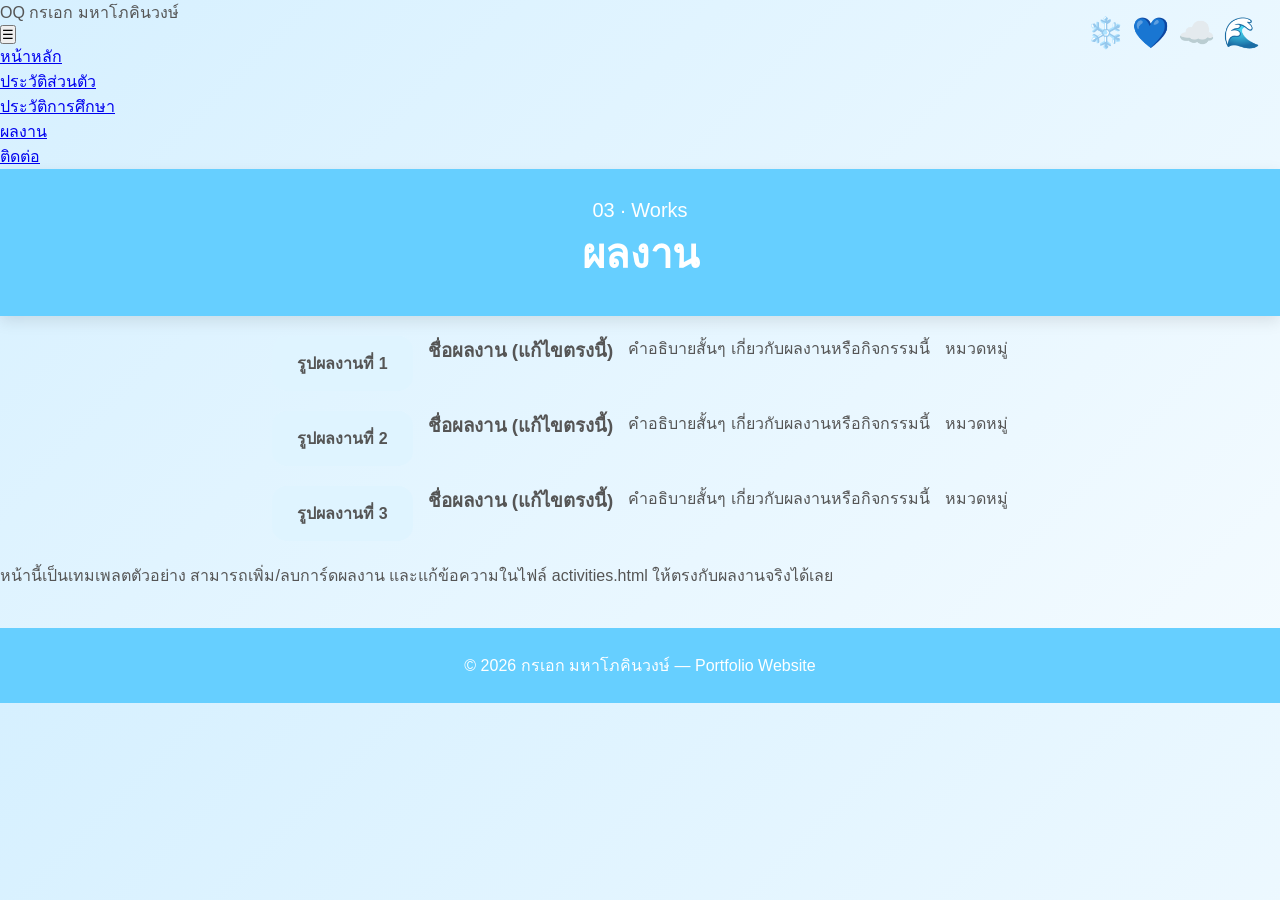
==== activities.html @ e74fbdfb "Update and rename activities to activities.html" ====
<!DOCTYPE html>
<html lang="th">
<head>
<meta charset="UTF-8">
<meta name="viewport" content="width=device-width, initial-scale=1.0">
<title>ผลงาน | กรเอก มหาโภคินวงษ์</title>
<link rel="stylesheet" href="style.css">
</head>
<body>

<nav class="topnav">
  <div class="brand">
    <span class="brand-badge">OQ</span>
    กรเอก มหาโภคินวงษ์
  </div>
  <button class="nav-toggle" aria-label="เปิดเมนู">&#9776;</button>
  <ul class="navlinks">
    <li><a href="index.html">หน้าหลัก</a></li>
    <li><a href="personal.html">ประวัติส่วนตัว</a></li>
    <li><a href="education.html">ประวัติการศึกษา</a></li>
    <li><a href="activities.html" aria-current="page">ผลงาน</a></li>
    <li><a href="contact.html">ติดต่อ</a></li>
  </ul>
</nav>

<main>
  <header class="page-header">
    <span class="eyebrow">03 · Works</span>
    <h1>ผลงาน</h1>
  </header>

  <div class="work-grid">
    <!-- คัดลอกบล็อก .work-card ทั้งก้อนเพื่อเพิ่มผลงานใหม่ -->
    <div class="card work-card">
      <div class="thumb">
        <!-- เปลี่ยนเป็น <img src="images/ชื่อไฟล์.png" alt="..."> เมื่อมีรูปผลงาน -->
        <span>รูปผลงานที่ 1</span>
      </div>
      <h3>ชื่อผลงาน (แก้ไขตรงนี้)</h3>
      <p>คำอธิบายสั้นๆ เกี่ยวกับผลงานหรือกิจกรรมนี้</p>
      <span class="tag">หมวดหมู่</span>
    </div>

    <div class="card work-card">
      <div class="thumb">
        <span>รูปผลงานที่ 2</span>
      </div>
      <h3>ชื่อผลงาน (แก้ไขตรงนี้)</h3>
      <p>คำอธิบายสั้นๆ เกี่ยวกับผลงานหรือกิจกรรมนี้</p>
      <span class="tag">หมวดหมู่</span>
    </div>

    <div class="card work-card">
      <div class="thumb">
        <span>รูปผลงานที่ 3</span>
      </div>
      <h3>ชื่อผลงาน (แก้ไขตรงนี้)</h3>
      <p>คำอธิบายสั้นๆ เกี่ยวกับผลงานหรือกิจกรรมนี้</p>
      <span class="tag">หมวดหมู่</span>
    </div>
  </div>

  <div class="note" style="margin-top:22px;">
    หน้านี้เป็นเทมเพลตตัวอย่าง สามารถเพิ่ม/ลบการ์ดผลงาน และแก้ข้อความในไฟล์ activities.html ให้ตรงกับผลงานจริงได้เลย
  </div>
</main>

<footer>&copy; 2026 กรเอก มหาโภคินวงษ์ — Portfolio Website</footer>

<script src="script.js"></script>
</body>
</html>
---- style.css ----
*{

    margin:0;

    padding:0;

    box-sizing:border-box;

}



body{

    font-family:'Poppins',sans-serif;

    background:linear-gradient(135deg,#d6f0ff,#f4fbff);

    color:#555;

}



/* Header */

header{

    background:#66cfff;

    padding:30px;

    text-align:center;

    color:white;

    font-size:20px;

    box-shadow:0 5px 15px rgba(0,0,0,.1);

}



/* Sections */

section{

    width:90%;

    max-width:900px;

    margin:30px auto;

    background:white;

    padding:30px;

    border-radius:25px;

    box-shadow:0 10px 20px rgba(0,0,0,.08);

    transition:.4s;

}



section:hover{

    transform:translateY(-5px);

}



/* Profile */

.profile{

    text-align:center;

}



.profile img{

    width:180px;

    height:180px;

    border-radius:50%;

    object-fit:cover;

    border:6px solid #66cfff;

    box-shadow:0 10px 20px rgba(102,207,255,.5);

    margin-bottom:20px;

}



h2{

    color:#0099ff;

    margin-bottom:15px;

}



.card{

    display:flex;

    flex-wrap:wrap;

    justify-content:center;

    gap:15px;

    margin-top:20px;

}



.card div{

    background:#dff4ff;

    padding:15px 25px;

    border-radius:15px;

    transition:.3s;

    font-weight:bold;

}



.card div:hover{

    background:#66cfff;

    color:white;

    transform:scale(1.08);

}



footer{

    margin-top:40px;

    padding:25px;

    text-align:center;

    background:#66cfff;

    color:white;

}



/* ดอกไม้ลอย */

body::before{

    content:"❄️ 💙 ☁️ 🌊";

    font-size:30px;

    position:fixed;

    top:15px;

    right:20px;

    animation:float 5s infinite alternate;

}



@keyframes float{

    from{

        transform:translateY(0);

    }

    to{

        transform:translateY(20px);

    }

}



/* Responsive */

@media(max-width:700px){

    .card{

        flex-direction:column;

    }

}
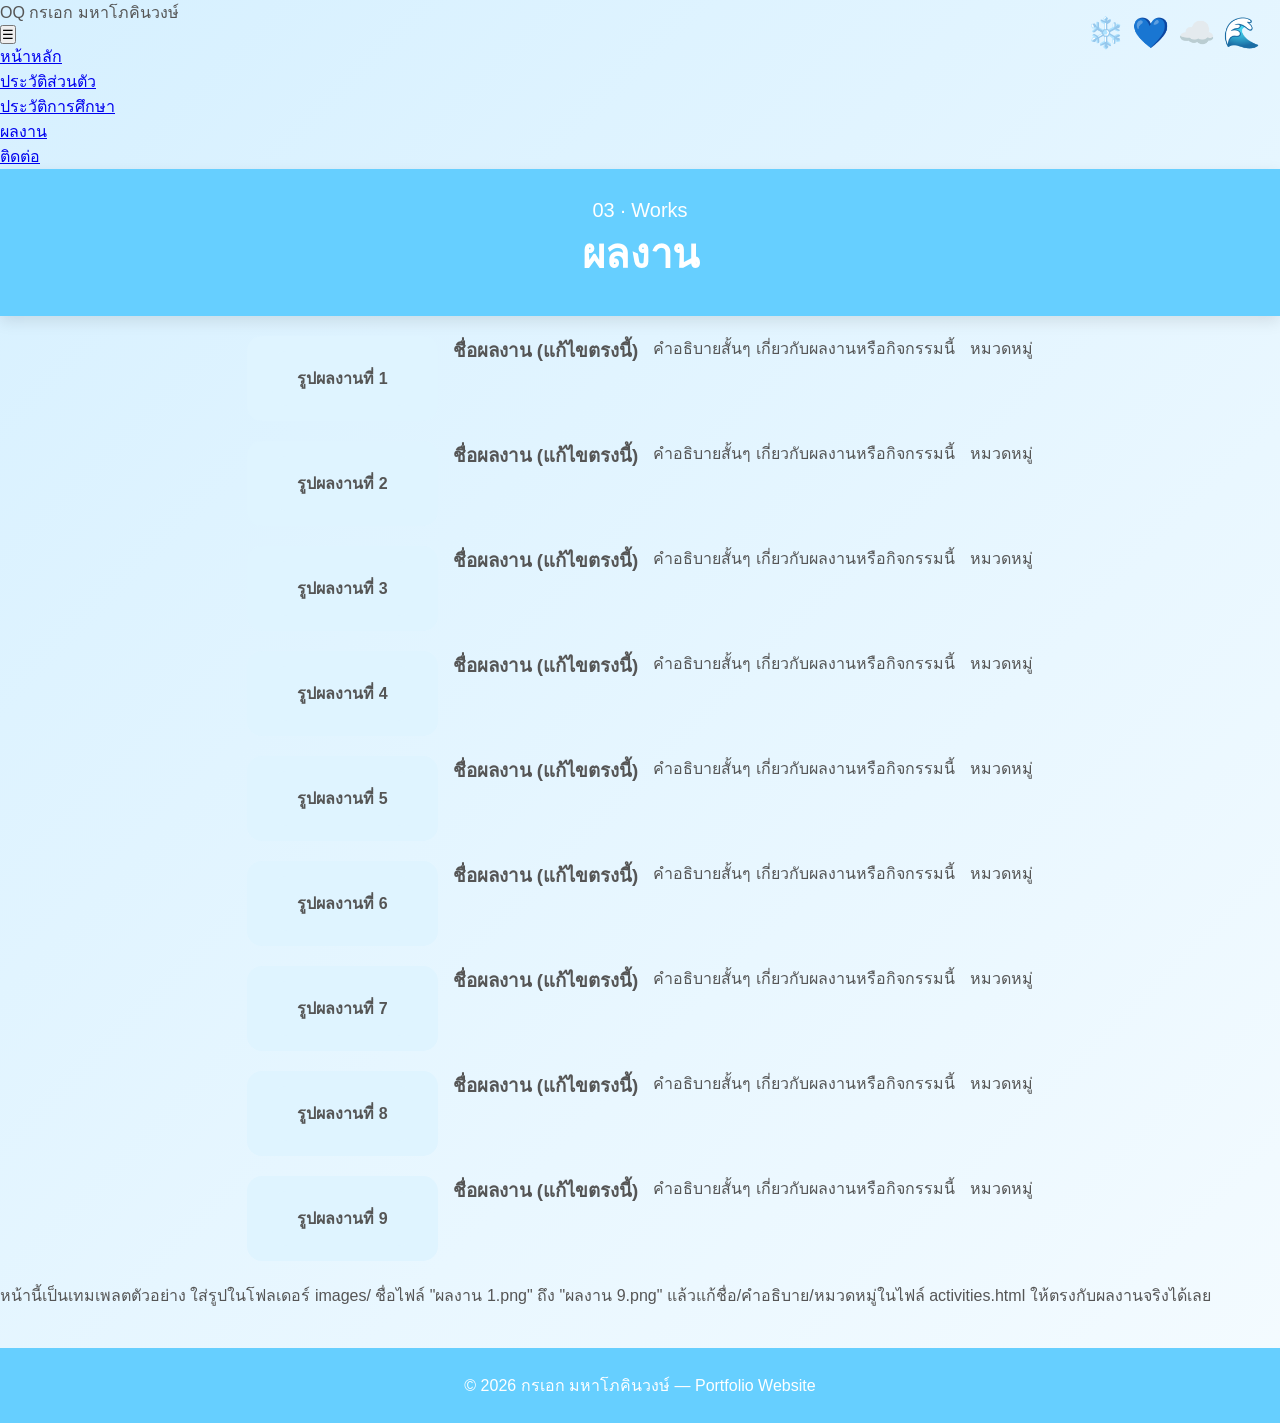
==== commit 7a2967e4: "Update activities.html" ====
--- a/activities.html
+++ b/activities.html
@@ -30,38 +30,120 @@
   </header>
 
   <div class="work-grid">
+    <!-- แต่ละการ์ดใช้รูป images/ผลงาน 1.png ถึง images/ผลงาน 9.png -->
     <!-- คัดลอกบล็อก .work-card ทั้งก้อนเพื่อเพิ่มผลงานใหม่ -->
+
     <div class="card work-card">
-      <div class="thumb">
-        <!-- เปลี่ยนเป็น <img src="images/ชื่อไฟล์.png" alt="..."> เมื่อมีรูปผลงาน -->
-        <span>รูปผลงานที่ 1</span>
+      <div class="porthole">
+        <div class="porthole-inner">
+          <img src="images/ผลงาน 1.png" alt="ผลงานที่ 1" onerror="this.style.display='none'; this.nextElementSibling.style.display='flex';">
+          <span style="display:none; align-items:center; justify-content:center; height:100%;">รูปผลงานที่ 1</span>
+        </div>
       </div>
       <h3>ชื่อผลงาน (แก้ไขตรงนี้)</h3>
-      <p>คำอธิบายสั้นๆ เกี่ยวกับผลงานหรือกิจกรรมนี้</p>
+      <p>คําอธิบายสั้นๆ เกี่ยวกับผลงานหรือกิจกรรมนี้</p>
       <span class="tag">หมวดหมู่</span>
     </div>
 
     <div class="card work-card">
-      <div class="thumb">
-        <span>รูปผลงานที่ 2</span>
+      <div class="porthole">
+        <div class="porthole-inner">
+          <img src="images/ผลงาน 2.png" alt="ผลงานที่ 2" onerror="this.style.display='none'; this.nextElementSibling.style.display='flex';">
+          <span style="display:none; align-items:center; justify-content:center; height:100%;">รูปผลงานที่ 2</span>
+        </div>
       </div>
       <h3>ชื่อผลงาน (แก้ไขตรงนี้)</h3>
-      <p>คำอธิบายสั้นๆ เกี่ยวกับผลงานหรือกิจกรรมนี้</p>
+      <p>คําอธิบายสั้นๆ เกี่ยวกับผลงานหรือกิจกรรมนี้</p>
       <span class="tag">หมวดหมู่</span>
     </div>
 
     <div class="card work-card">
-      <div class="thumb">
-        <span>รูปผลงานที่ 3</span>
+      <div class="porthole">
+        <div class="porthole-inner">
+          <img src="images/ผลงาน 3.png" alt="ผลงานที่ 3" onerror="this.style.display='none'; this.nextElementSibling.style.display='flex';">
+          <span style="display:none; align-items:center; justify-content:center; height:100%;">รูปผลงานที่ 3</span>
+        </div>
       </div>
       <h3>ชื่อผลงาน (แก้ไขตรงนี้)</h3>
-      <p>คำอธิบายสั้นๆ เกี่ยวกับผลงานหรือกิจกรรมนี้</p>
+      <p>คําอธิบายสั้นๆ เกี่ยวกับผลงานหรือกิจกรรมนี้</p>
+      <span class="tag">หมวดหมู่</span>
+    </div>
+
+    <div class="card work-card">
+      <div class="porthole">
+        <div class="porthole-inner">
+          <img src="images/ผลงาน 4.png" alt="ผลงานที่ 4" onerror="this.style.display='none'; this.nextElementSibling.style.display='flex';">
+          <span style="display:none; align-items:center; justify-content:center; height:100%;">รูปผลงานที่ 4</span>
+        </div>
+      </div>
+      <h3>ชื่อผลงาน (แก้ไขตรงนี้)</h3>
+      <p>คําอธิบายสั้นๆ เกี่ยวกับผลงานหรือกิจกรรมนี้</p>
+      <span class="tag">หมวดหมู่</span>
+    </div>
+
+    <div class="card work-card">
+      <div class="porthole">
+        <div class="porthole-inner">
+          <img src="images/ผลงาน 5.png" alt="ผลงานที่ 5" onerror="this.style.display='none'; this.nextElementSibling.style.display='flex';">
+          <span style="display:none; align-items:center; justify-content:center; height:100%;">รูปผลงานที่ 5</span>
+        </div>
+      </div>
+      <h3>ชื่อผลงาน (แก้ไขตรงนี้)</h3>
+      <p>คําอธิบายสั้นๆ เกี่ยวกับผลงานหรือกิจกรรมนี้</p>
+      <span class="tag">หมวดหมู่</span>
+    </div>
+
+    <div class="card work-card">
+      <div class="porthole">
+        <div class="porthole-inner">
+          <img src="images/ผลงาน 6.png" alt="ผลงานที่ 6" onerror="this.style.display='none'; this.nextElementSibling.style.display='flex';">
+          <span style="display:none; align-items:center; justify-content:center; height:100%;">รูปผลงานที่ 6</span>
+        </div>
+      </div>
+      <h3>ชื่อผลงาน (แก้ไขตรงนี้)</h3>
+      <p>คําอธิบายสั้นๆ เกี่ยวกับผลงานหรือกิจกรรมนี้</p>
+      <span class="tag">หมวดหมู่</span>
+    </div>
+
+    <div class="card work-card">
+      <div class="porthole">
+        <div class="porthole-inner">
+          <img src="images/ผลงาน 7.png" alt="ผลงานที่ 7" onerror="this.style.display='none'; this.nextElementSibling.style.display='flex';">
+          <span style="display:none; align-items:center; justify-content:center; height:100%;">รูปผลงานที่ 7</span>
+        </div>
+      </div>
+      <h3>ชื่อผลงาน (แก้ไขตรงนี้)</h3>
+      <p>คําอธิบายสั้นๆ เกี่ยวกับผลงานหรือกิจกรรมนี้</p>
+      <span class="tag">หมวดหมู่</span>
+    </div>
+
+    <div class="card work-card">
+      <div class="porthole">
+        <div class="porthole-inner">
+          <img src="images/ผลงาน 8.png" alt="ผลงานที่ 8" onerror="this.style.display='none'; this.nextElementSibling.style.display='flex';">
+          <span style="display:none; align-items:center; justify-content:center; height:100%;">รูปผลงานที่ 8</span>
+        </div>
+      </div>
+      <h3>ชื่อผลงาน (แก้ไขตรงนี้)</h3>
+      <p>คําอธิบายสั้นๆ เกี่ยวกับผลงานหรือกิจกรรมนี้</p>
+      <span class="tag">หมวดหมู่</span>
+    </div>
+
+    <div class="card work-card">
+      <div class="porthole">
+        <div class="porthole-inner">
+          <img src="images/ผลงาน 9.png" alt="ผลงานที่ 9" onerror="this.style.display='none'; this.nextElementSibling.style.display='flex';">
+          <span style="display:none; align-items:center; justify-content:center; height:100%;">รูปผลงานที่ 9</span>
+        </div>
+      </div>
+      <h3>ชื่อผลงาน (แก้ไขตรงนี้)</h3>
+      <p>คําอธิบายสั้นๆ เกี่ยวกับผลงานหรือกิจกรรมนี้</p>
       <span class="tag">หมวดหมู่</span>
     </div>
   </div>
 
   <div class="note" style="margin-top:22px;">
-    หน้านี้เป็นเทมเพลตตัวอย่าง สามารถเพิ่ม/ลบการ์ดผลงาน และแก้ข้อความในไฟล์ activities.html ให้ตรงกับผลงานจริงได้เลย
+    หน้านี้เป็นเทมเพลตตัวอย่าง ใส่รูปในโฟลเดอร์ images/ ชื่อไฟล์ "ผลงาน 1.png" ถึง "ผลงาน 9.png" แล้วแก้ชื่อ/คําอธิบาย/หมวดหมู่ในไฟล์ activities.html ให้ตรงกับผลงานจริงได้เลย
   </div>
 </main>
 
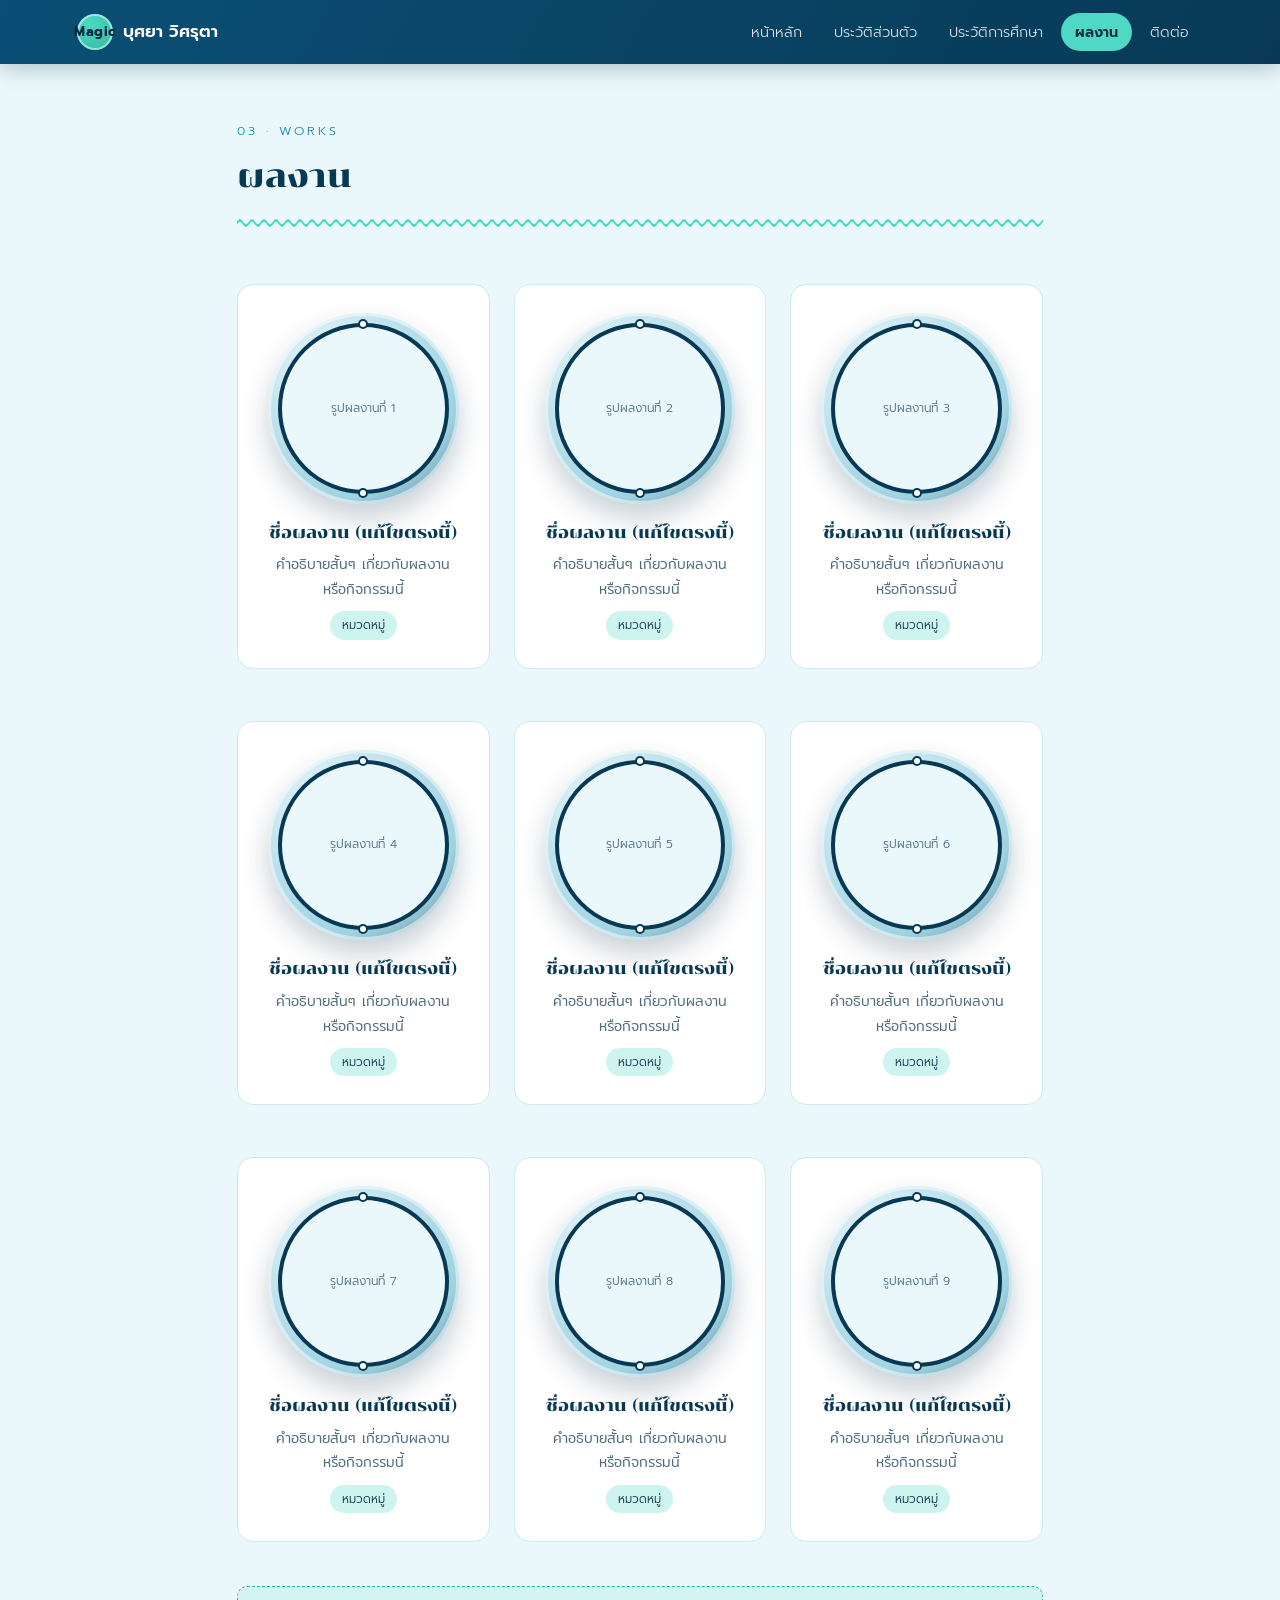
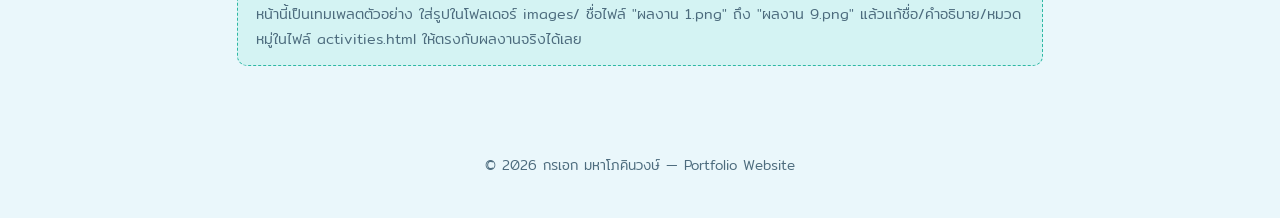
==== commit f09a9c60: "Update activities.html" ====
--- a/activities.html
+++ b/activities.html
@@ -3,15 +3,15 @@
 <head>
 <meta charset="UTF-8">
 <meta name="viewport" content="width=device-width, initial-scale=1.0">
-<title>ผลงาน | กรเอก มหาโภคินวงษ์</title>
+<title>ผลงาน | บุศยา วิศรุตา</title>
 <link rel="stylesheet" href="style.css">
 </head>
 <body>
 
 <nav class="topnav">
   <div class="brand">
-    <span class="brand-badge">OQ</span>
-    กรเอก มหาโภคินวงษ์
+    <span class="brand-badge">Magic</span>
+    บุศยา วิศรุตา
   </div>
   <button class="nav-toggle" aria-label="เปิดเมนู">&#9776;</button>
   <ul class="navlinks">
--- a/style.css
+++ b/style.css
@@ -1,225 +1,596 @@
-*{
-
-    margin:0;
-
-    padding:0;
-
-    box-sizing:border-box;
-
-}
-
-
-
-body{
-
-    font-family:'Poppins',sans-serif;
-
-    background:linear-gradient(135deg,#d6f0ff,#f4fbff);
-
-    color:#555;
-
-}
-
-
-
-/* Header */
-
-header{
-
-    background:#66cfff;
-
-    padding:30px;
-
-    text-align:center;
-
-    color:white;
-
-    font-size:20px;
-
-    box-shadow:0 5px 15px rgba(0,0,0,.1);
-
-}
-
-
-
-/* Sections */
-
-section{
-
-    width:90%;
-
-    max-width:900px;
-
-    margin:30px auto;
-
-    background:white;
-
-    padding:30px;
-
-    border-radius:25px;
-
-    box-shadow:0 10px 20px rgba(0,0,0,.08);
-
-    transition:.4s;
-
-}
-
-
-
-section:hover{
-
-    transform:translateY(-5px);
-
-}
-
-
-
-/* Profile */
-
-.profile{
-
-    text-align:center;
-
-}
-
-
-
-.profile img{
-
-    width:180px;
-
-    height:180px;
-
-    border-radius:50%;
-
-    object-fit:cover;
-
-    border:6px solid #66cfff;
-
-    box-shadow:0 10px 20px rgba(102,207,255,.5);
-
-    margin-bottom:20px;
-
-}
-
-
-
-h2{
-
-    color:#0099ff;
-
-    margin-bottom:15px;
-
-}
-
-
-
-.card{
-
-    display:flex;
-
-    flex-wrap:wrap;
-
-    justify-content:center;
-
-    gap:15px;
-
-    margin-top:20px;
-
-}
-
-
-
-.card div{
-
-    background:#dff4ff;
-
-    padding:15px 25px;
-
-    border-radius:15px;
-
-    transition:.3s;
-
-    font-weight:bold;
-
-}
-
-
-
-.card div:hover{
-
-    background:#66cfff;
-
-    color:white;
-
-    transform:scale(1.08);
-
-}
-
-
-
-footer{
-
-    margin-top:40px;
-
-    padding:25px;
-
-    text-align:center;
-
-    background:#66cfff;
-
-    color:white;
-
-}
-
-
-
-/* ดอกไม้ลอย */
-
-body::before{
-
-    content:"❄️ 💙 ☁️ 🌊";
-
-    font-size:30px;
-
-    position:fixed;
-
-    top:15px;
-
-    right:20px;
-
-    animation:float 5s infinite alternate;
-
-}
-
-
-
-@keyframes float{
-
-    from{
-
-        transform:translateY(0);
-
-    }
-
-    to{
-
-        transform:translateY(20px);
-
-    }
-
-}
-
-
-
-/* Responsive */
-
-@media(max-width:700px){
-
-    .card{
-
-        flex-direction:column;
-
-    }
-
-}
+@import url('https://fonts.googleapis.com/css2?family=Chonburi&family=Mitr:wght@300;400;500;600&family=Prompt:wght@400;500;600;700&display=swap');
+
+:root {
+  --abyss: #052A43;
+  --ocean: #0B4F76;
+  --ocean-dark: #073955;
+  --wave: #1C86B0;
+  --turquoise: #4FD8C4;
+  --turquoise-dark: #2FB8A4;
+  --foam: #EAF7FB;
+  --card: #FFFFFF;
+  --ink: #0B2436;
+  --ink-soft: #4C6B7D;
+  --line: #CFE9F1;
+  --radius: 16px;
+}
+
+* { box-sizing: border-box; }
+
+html { scroll-behavior: smooth; }
+
+body {
+  margin: 0;
+  background: var(--foam);
+  color: var(--ink);
+  font-family: 'Mitr', sans-serif;
+  font-weight: 300;
+  line-height: 1.75;
+  overflow-x: hidden;
+}
+
+h1, h2, h3, .display {
+  font-family: 'Chonburi', 'Mitr', sans-serif;
+  font-weight: 400;
+  color: var(--ocean-dark);
+  margin: 0;
+}
+
+a { color: inherit; text-decoration: none; }
+
+/* ---------- Top nav ---------- */
+.topnav {
+  position: sticky;
+  top: 0;
+  z-index: 50;
+  display: flex;
+  align-items: center;
+  justify-content: space-between;
+  padding: 14px 6vw;
+  background: linear-gradient(120deg, var(--ocean), var(--ocean-dark));
+  color: #fff;
+  box-shadow: 0 4px 20px rgba(5,42,67,0.25);
+}
+
+.brand {
+  display: flex;
+  align-items: center;
+  gap: 10px;
+  font-family: 'Prompt', sans-serif;
+  font-weight: 600;
+  font-size: 1.05rem;
+  color: #fff;
+}
+
+.brand-badge {
+  width: 36px;
+  height: 36px;
+  border-radius: 50%;
+  background: radial-gradient(circle at 35% 30%, var(--turquoise), var(--turquoise-dark));
+  color: var(--abyss);
+  display: flex;
+  align-items: center;
+  justify-content: center;
+  font-weight: 700;
+  font-size: 0.82rem;
+  letter-spacing: 0.5px;
+  box-shadow: inset 0 0 0 2px rgba(255,255,255,0.5);
+  animation: bob 4s ease-in-out infinite;
+}
+
+.navlinks {
+  display: flex;
+  gap: 4px;
+  list-style: none;
+  margin: 0;
+  padding: 0;
+  font-family: 'Prompt', sans-serif;
+}
+
+.navlinks a {
+  position: relative;
+  padding: 8px 14px;
+  border-radius: 999px;
+  font-size: 0.9rem;
+  color: rgba(255,255,255,0.85);
+  transition: background 0.25s, color 0.25s;
+  white-space: nowrap;
+}
+
+.navlinks a:hover {
+  background: rgba(255,255,255,0.12);
+  color: #fff;
+}
+
+.navlinks a[aria-current="page"] {
+  background: var(--turquoise);
+  color: var(--abyss);
+  font-weight: 600;
+}
+
+.nav-toggle {
+  display: none;
+  background: none;
+  border: none;
+  color: #fff;
+  font-size: 1.5rem;
+  cursor: pointer;
+}
+
+@media (max-width: 720px) {
+  .nav-toggle { display: block; }
+  .navlinks {
+    position: absolute;
+    top: 100%;
+    left: 0;
+    right: 0;
+    flex-direction: column;
+    background: var(--ocean-dark);
+    padding: 10px 6vw 16px;
+    display: none;
+    gap: 2px;
+  }
+  .navlinks.open { display: flex; }
+  .navlinks a { padding: 12px 14px; border-radius: 8px; }
+}
+
+/* ---------- Page shell ---------- */
+main {
+  max-width: 960px;
+  margin: 0 auto;
+  padding: 56px 6vw 80px;
+  position: relative;
+}
+
+.page-header {
+  margin-bottom: 40px;
+  padding-bottom: 16px;
+  position: relative;
+}
+
+.page-header::after {
+  content: '';
+  display: block;
+  margin-top: 14px;
+  height: 10px;
+  background-image: url("data:image/svg+xml,%3Csvg xmlns='http://www.w3.org/2000/svg' viewBox='0 0 200 10' preserveAspectRatio='none'%3E%3Cpath d='M0,5 Q10,0 20,5 T40,5 T60,5 T80,5 T100,5 T120,5 T140,5 T160,5 T180,5 T200,5' fill='none' stroke='%234FD8C4' stroke-width='3'/%3E%3C/svg%3E");
+  background-repeat: repeat-x;
+  background-size: 60px 10px;
+}
+
+.eyebrow {
+  font-family: 'Prompt', sans-serif;
+  font-size: 0.78rem;
+  letter-spacing: 3px;
+  color: var(--wave);
+  text-transform: uppercase;
+  margin-bottom: 6px;
+  display: block;
+}
+
+.page-header h1 { font-size: 2rem; }
+
+/* ---------- Hero (index page) ---------- */
+.hero {
+  position: relative;
+  display: grid;
+  grid-template-columns: 1.1fr 0.9fr;
+  gap: 40px;
+  align-items: center;
+  padding: 72px 0 90px;
+  overflow: hidden;
+}
+
+@media (max-width: 780px) {
+  .hero { grid-template-columns: 1fr; padding-top: 40px; text-align: center; }
+  .hero-cta { justify-content: center; }
+  .id-card { margin: 0 auto; }
+}
+
+.hero h1 {
+  font-size: clamp(2rem, 5vw, 3.1rem);
+  line-height: 1.3;
+}
+
+.hero .accent { color: var(--turquoise-dark); }
+
+.hero p.lede {
+  color: var(--ink-soft);
+  font-size: 1.05rem;
+  margin-top: 18px;
+  max-width: 46ch;
+}
+
+.hero-cta {
+  margin-top: 30px;
+  display: flex;
+  gap: 12px;
+  flex-wrap: wrap;
+}
+
+.btn {
+  font-family: 'Prompt', sans-serif;
+  font-size: 0.92rem;
+  font-weight: 500;
+  padding: 12px 24px;
+  border-radius: 999px;
+  border: 2px solid var(--ocean);
+  transition: transform 0.2s, background 0.2s, color 0.2s, box-shadow 0.2s;
+  display: inline-block;
+}
+
+.btn-solid { background: var(--ocean); color: #fff; }
+.btn-solid:hover { background: var(--ocean-dark); transform: translateY(-3px); box-shadow: 0 10px 22px rgba(11,79,118,0.3); }
+.btn-ghost { color: var(--ocean); }
+.btn-ghost:hover { background: var(--ocean); color: #fff; transform: translateY(-3px); }
+
+/* Rising bubbles behind hero */
+.bubbles {
+  position: absolute;
+  inset: 0;
+  pointer-events: none;
+  z-index: 0;
+}
+
+.bubble {
+  position: absolute;
+  bottom: -40px;
+  border-radius: 50%;
+  background: radial-gradient(circle at 30% 30%, rgba(255,255,255,0.9), rgba(79,216,196,0.15));
+  border: 1px solid rgba(79,216,196,0.4);
+  animation: rise 12s linear infinite;
+}
+.bubble:nth-child(1) { width: 18px; height: 18px; left: 6%; animation-delay: 0s; }
+.bubble:nth-child(2) { width: 10px; height: 10px; left: 18%; animation-delay: 2.5s; }
+.bubble:nth-child(3) { width: 26px; height: 26px; left: 32%; animation-delay: 5s; }
+.bubble:nth-child(4) { width: 14px; height: 14px; left: 48%; animation-delay: 1.2s; }
+.bubble:nth-child(5) { width: 20px; height: 20px; left: 64%; animation-delay: 4s; }
+.bubble:nth-child(6) { width: 12px; height: 12px; left: 78%; animation-delay: 6.5s; }
+.bubble:nth-child(7) { width: 22px; height: 22px; left: 90%; animation-delay: 3s; }
+
+@keyframes rise {
+  0%   { transform: translateY(0) translateX(0); opacity: 0; }
+  10%  { opacity: 0.9; }
+  100% { transform: translateY(-480px) translateX(12px); opacity: 0; }
+}
+
+/* Wave band divider used across the page */
+.wave-band {
+  position: relative;
+  height: 46px;
+  margin: 6px 0;
+  background-image: url("data:image/svg+xml,%3Csvg xmlns='http://www.w3.org/2000/svg' viewBox='0 0 1200 120' preserveAspectRatio='none'%3E%3Cpath d='M0,40 C300,100 900,0 1200,55 L1200,120 L0,120 Z' fill='%23BEE9F2'/%3E%3C/svg%3E");
+  background-repeat: repeat-x;
+  background-size: 1200px 46px;
+  animation: drift 22s linear infinite;
+  opacity: 0.7;
+}
+
+@keyframes drift {
+  from { background-position-x: 0; }
+  to   { background-position-x: -1200px; }
+}
+
+/* ---------- Student ID / porthole card ---------- */
+.id-card {
+  position: relative;
+  z-index: 1;
+  width: 240px;
+  height: 240px;
+  border-radius: 50%;
+  padding: 12px;
+  background: conic-gradient(from 180deg, #d8f1f7, #ffffff, #d8f1f7, #ffffff, #d8f1f7);
+  box-shadow: 0 22px 50px rgba(5,42,67,0.28), inset 0 0 0 2px rgba(255,255,255,0.6);
+  animation: bob 6s ease-in-out infinite;
+}
+
+.id-card-inner {
+  width: 100%;
+  height: 100%;
+  border-radius: 50%;
+  overflow: hidden;
+  border: 4px solid var(--ocean);
+  background: var(--foam);
+  display: flex;
+  align-items: center;
+  justify-content: center;
+  position: relative;
+}
+
+.id-card-inner img {
+  width: 100%;
+  height: 100%;
+  object-fit: cover;
+}
+
+.id-card-inner span {
+  font-family: 'Prompt', sans-serif;
+  color: var(--ink-soft);
+  font-size: 0.8rem;
+  text-align: center;
+  padding: 0 20px;
+}
+
+.id-ribbon {
+  position: absolute;
+  bottom: -12px;
+  left: 50%;
+  transform: translateX(-50%);
+  background: var(--turquoise);
+  color: var(--abyss);
+  font-family: 'Prompt', sans-serif;
+  font-weight: 600;
+  font-size: 0.68rem;
+  letter-spacing: 1px;
+  padding: 5px 16px;
+  border-radius: 999px;
+  box-shadow: 0 6px 14px rgba(5,42,67,0.2);
+  white-space: nowrap;
+}
+
+@keyframes bob {
+  0%, 100% { transform: translateY(0) rotate(-1.5deg); }
+  50%      { transform: translateY(-14px) rotate(1.5deg); }
+}
+
+/* ---------- Waypoint cards on index ---------- */
+.grid-links {
+  display: grid;
+  grid-template-columns: repeat(auto-fit, minmax(190px, 1fr));
+  gap: 18px;
+  margin-top: 26px;
+  position: relative;
+  z-index: 1;
+}
+
+.link-card {
+  background: var(--card);
+  border: 1px solid var(--line);
+  border-radius: var(--radius);
+  padding: 22px;
+  transition: transform 0.25s, box-shadow 0.25s, border-color 0.25s;
+}
+
+.link-card:hover {
+  transform: translateY(-6px);
+  box-shadow: 0 16px 34px rgba(11,79,118,0.18);
+  border-color: var(--turquoise);
+}
+
+.link-card .num {
+  font-family: 'Prompt', sans-serif;
+  color: var(--turquoise-dark);
+  font-weight: 700;
+  font-size: 0.82rem;
+  letter-spacing: 1px;
+}
+
+.link-card h3 { margin-top: 8px; font-size: 1.1rem; }
+.link-card p { color: var(--ink-soft); font-size: 0.88rem; margin: 8px 0 0; }
+
+/* ---------- Content sections ---------- */
+.card {
+  background: var(--card);
+  border: 1px solid var(--line);
+  border-radius: var(--radius);
+  padding: 28px 30px;
+  margin-bottom: 22px;
+  position: relative;
+}
+
+.profile-block {
+  display: flex;
+  gap: 26px;
+  align-items: flex-start;
+  flex-wrap: wrap;
+}
+
+.profile-photo {
+  width: 160px;
+  height: 200px;
+  border-radius: 10px;
+  border: 3px solid var(--turquoise);
+  object-fit: cover;
+  background: var(--foam);
+  flex-shrink: 0;
+}
+
+dl.info-list {
+  display: grid;
+  grid-template-columns: max-content 1fr;
+  gap: 10px 20px;
+  margin: 0;
+  font-family: 'Mitr', sans-serif;
+}
+dl.info-list dt {
+  font-family: 'Prompt', sans-serif;
+  color: var(--ink-soft);
+  font-size: 0.86rem;
+}
+dl.info-list dd {
+  margin: 0;
+  font-weight: 500;
+}
+
+/* ---------- Timeline (education) — a rope with buoy markers ---------- */
+.timeline {
+  list-style: none;
+  margin: 0;
+  padding: 0;
+  border-left: 3px dashed var(--wave);
+}
+
+.timeline li {
+  position: relative;
+  padding: 4px 0 30px 30px;
+  opacity: 0;
+  transform: translateX(-14px);
+  transition: opacity 0.6s ease, transform 0.6s ease;
+}
+
+.timeline li.is-visible { opacity: 1; transform: translateX(0); }
+
+.timeline li::before {
+  content: '';
+  position: absolute;
+  left: -12px;
+  top: 6px;
+  width: 18px;
+  height: 18px;
+  border-radius: 50%;
+  background: var(--turquoise);
+  border: 3px solid var(--ocean);
+  box-shadow: 0 0 0 4px var(--foam);
+}
+
+.timeline .year {
+  font-family: 'Prompt', sans-serif;
+  color: var(--wave);
+  font-weight: 600;
+  font-size: 0.84rem;
+  display: block;
+}
+
+.timeline h3 { margin-top: 4px; font-size: 1.08rem; }
+.timeline p { color: var(--ink-soft); margin: 6px 0 0; font-size: 0.94rem; }
+
+/* ---------- Works / activities — porthole grid ---------- */
+.work-grid {
+  display: grid;
+  grid-template-columns: repeat(auto-fit, minmax(220px, 1fr));
+  gap: 30px 24px;
+}
+
+.work-card {
+  text-align: center;
+  opacity: 0;
+  transform: translateY(18px);
+  transition: opacity 0.6s ease, transform 0.6s ease;
+}
+
+.work-card.is-visible { opacity: 1; transform: translateY(0); }
+
+.porthole {
+  width: 100%;
+  aspect-ratio: 1 / 1;
+  max-width: 210px;
+  margin: 0 auto 14px;
+  border-radius: 50%;
+  background: radial-gradient(circle at 32% 28%, #eaf7fb, #9fd3e2 70%, #4C6B7D 100%);
+  padding: 10px;
+  box-shadow: 0 14px 28px rgba(5,42,67,0.22), inset 0 0 0 3px rgba(255,255,255,0.5);
+  position: relative;
+  transition: transform 0.3s;
+}
+
+.work-card:hover .porthole { transform: rotate(-3deg) scale(1.03); }
+
+.porthole-inner {
+  width: 100%;
+  height: 100%;
+  border-radius: 50%;
+  overflow: hidden;
+  border: 4px solid var(--ocean-dark);
+  background: var(--foam);
+  display: flex;
+  align-items: center;
+  justify-content: center;
+}
+
+.porthole-inner img { width: 100%; height: 100%; object-fit: cover; }
+
+.porthole-inner span {
+  font-family: 'Prompt', sans-serif;
+  color: var(--ink-soft);
+  font-size: 0.75rem;
+}
+
+/* rivets around the porthole rim */
+.porthole::before, .porthole::after {
+  content: '';
+  position: absolute;
+  width: 6px;
+  height: 6px;
+  border-radius: 50%;
+  background: #fff;
+  box-shadow: 0 0 0 2px var(--ocean-dark);
+}
+.porthole::before { top: 8px; left: 50%; transform: translateX(-50%); }
+.porthole::after   { bottom: 8px; left: 50%; transform: translateX(-50%); }
+
+.work-card h3 { font-size: 1.02rem; }
+.work-card p { color: var(--ink-soft); font-size: 0.88rem; margin: 6px 0 0; }
+.work-card .tag {
+  display: inline-block;
+  margin-top: 10px;
+  font-family: 'Prompt', sans-serif;
+  font-size: 0.72rem;
+  color: var(--abyss);
+  background: rgba(79,216,196,0.28);
+  padding: 4px 12px;
+  border-radius: 999px;
+}
+
+/* ---------- Contact ---------- */
+.contact-grid {
+  display: grid;
+  grid-template-columns: repeat(auto-fit, minmax(220px, 1fr));
+  gap: 18px;
+}
+
+.contact-item {
+  display: flex;
+  align-items: center;
+  gap: 14px;
+}
+
+.contact-icon {
+  width: 46px;
+  height: 46px;
+  border-radius: 50%;
+  background: radial-gradient(circle at 32% 28%, var(--wave), var(--ocean-dark));
+  color: #fff;
+  display: flex;
+  align-items: center;
+  justify-content: center;
+  font-family: 'Prompt', sans-serif;
+  font-weight: 700;
+  font-size: 0.95rem;
+  flex-shrink: 0;
+  box-shadow: inset 0 0 0 2px rgba(255,255,255,0.35);
+}
+
+.contact-item .label {
+  font-size: 0.82rem;
+  color: var(--ink-soft);
+}
+.contact-item .value { font-weight: 500; }
+
+.note {
+  background: rgba(79,216,196,0.14);
+  border: 1px dashed var(--turquoise-dark);
+  border-radius: 10px;
+  padding: 14px 18px;
+  font-size: 0.9rem;
+  color: var(--ink-soft);
+}
+
+/* ---------- Footer ---------- */
+footer {
+  text-align: center;
+  padding: 8px 6vw 40px;
+  color: var(--ink-soft);
+  font-size: 0.85rem;
+  position: relative;
+}
+
+@media (prefers-reduced-motion: reduce) {
+  * { animation: none !important; transition: none !important; }
+  html { scroll-behavior: auto; }
+  .timeline li, .work-card { opacity: 1 !important; transform: none !important; }
+}
+
+a:focus-visible, button:focus-visible {
+  outline: 3px solid var(--turquoise-dark);
+  outline-offset: 2px;
+}
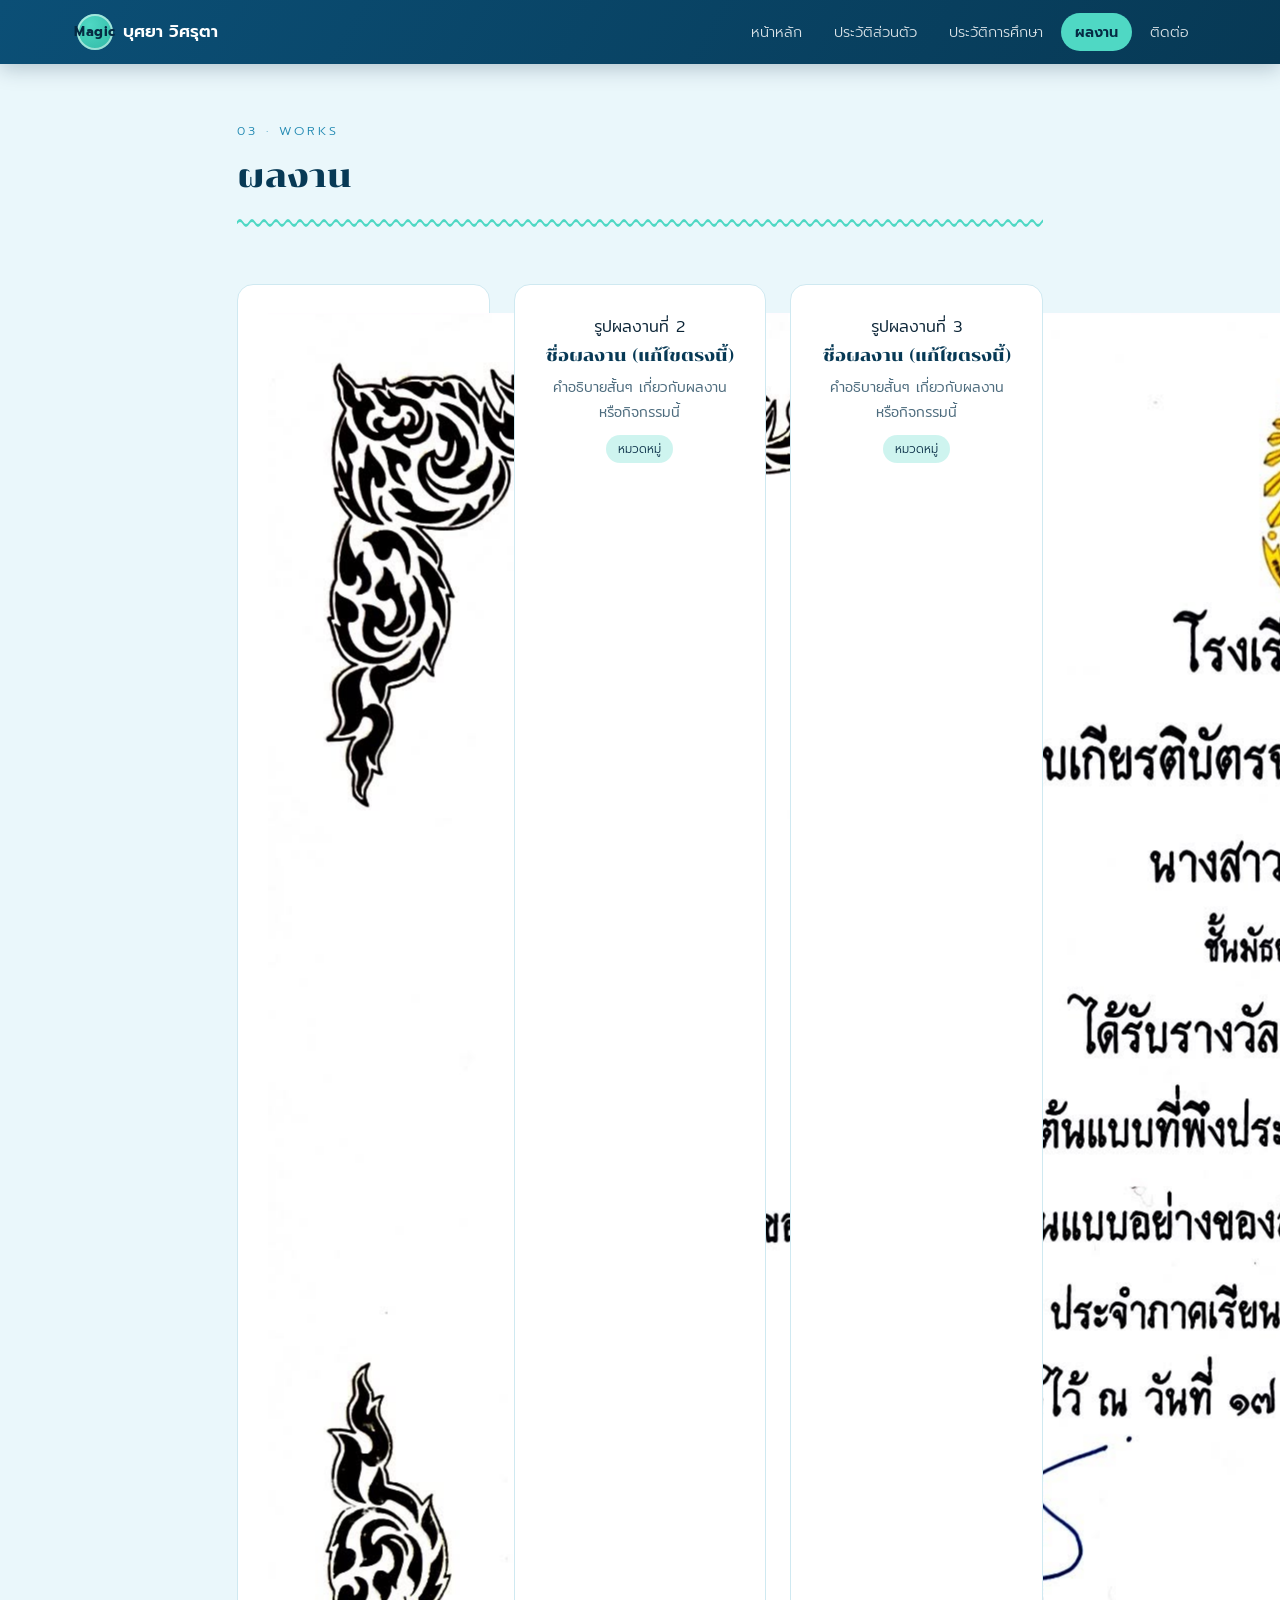
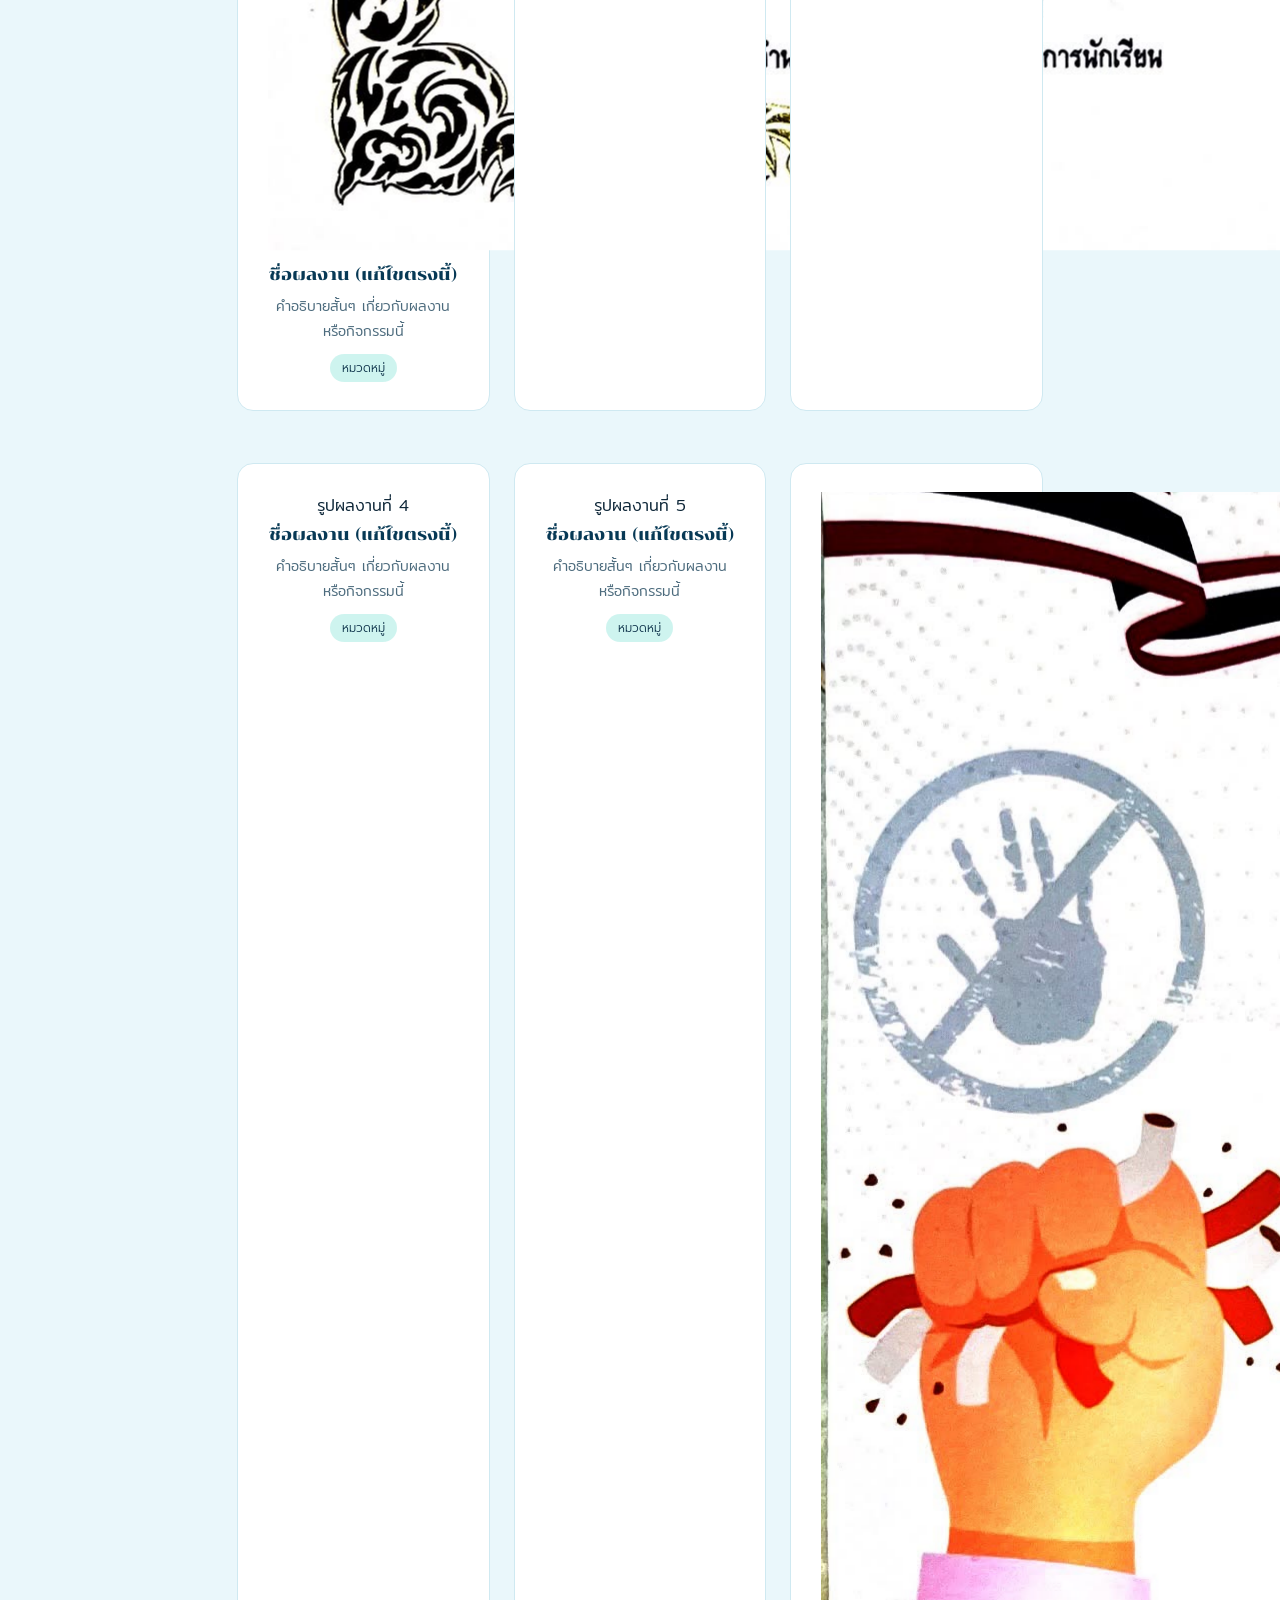
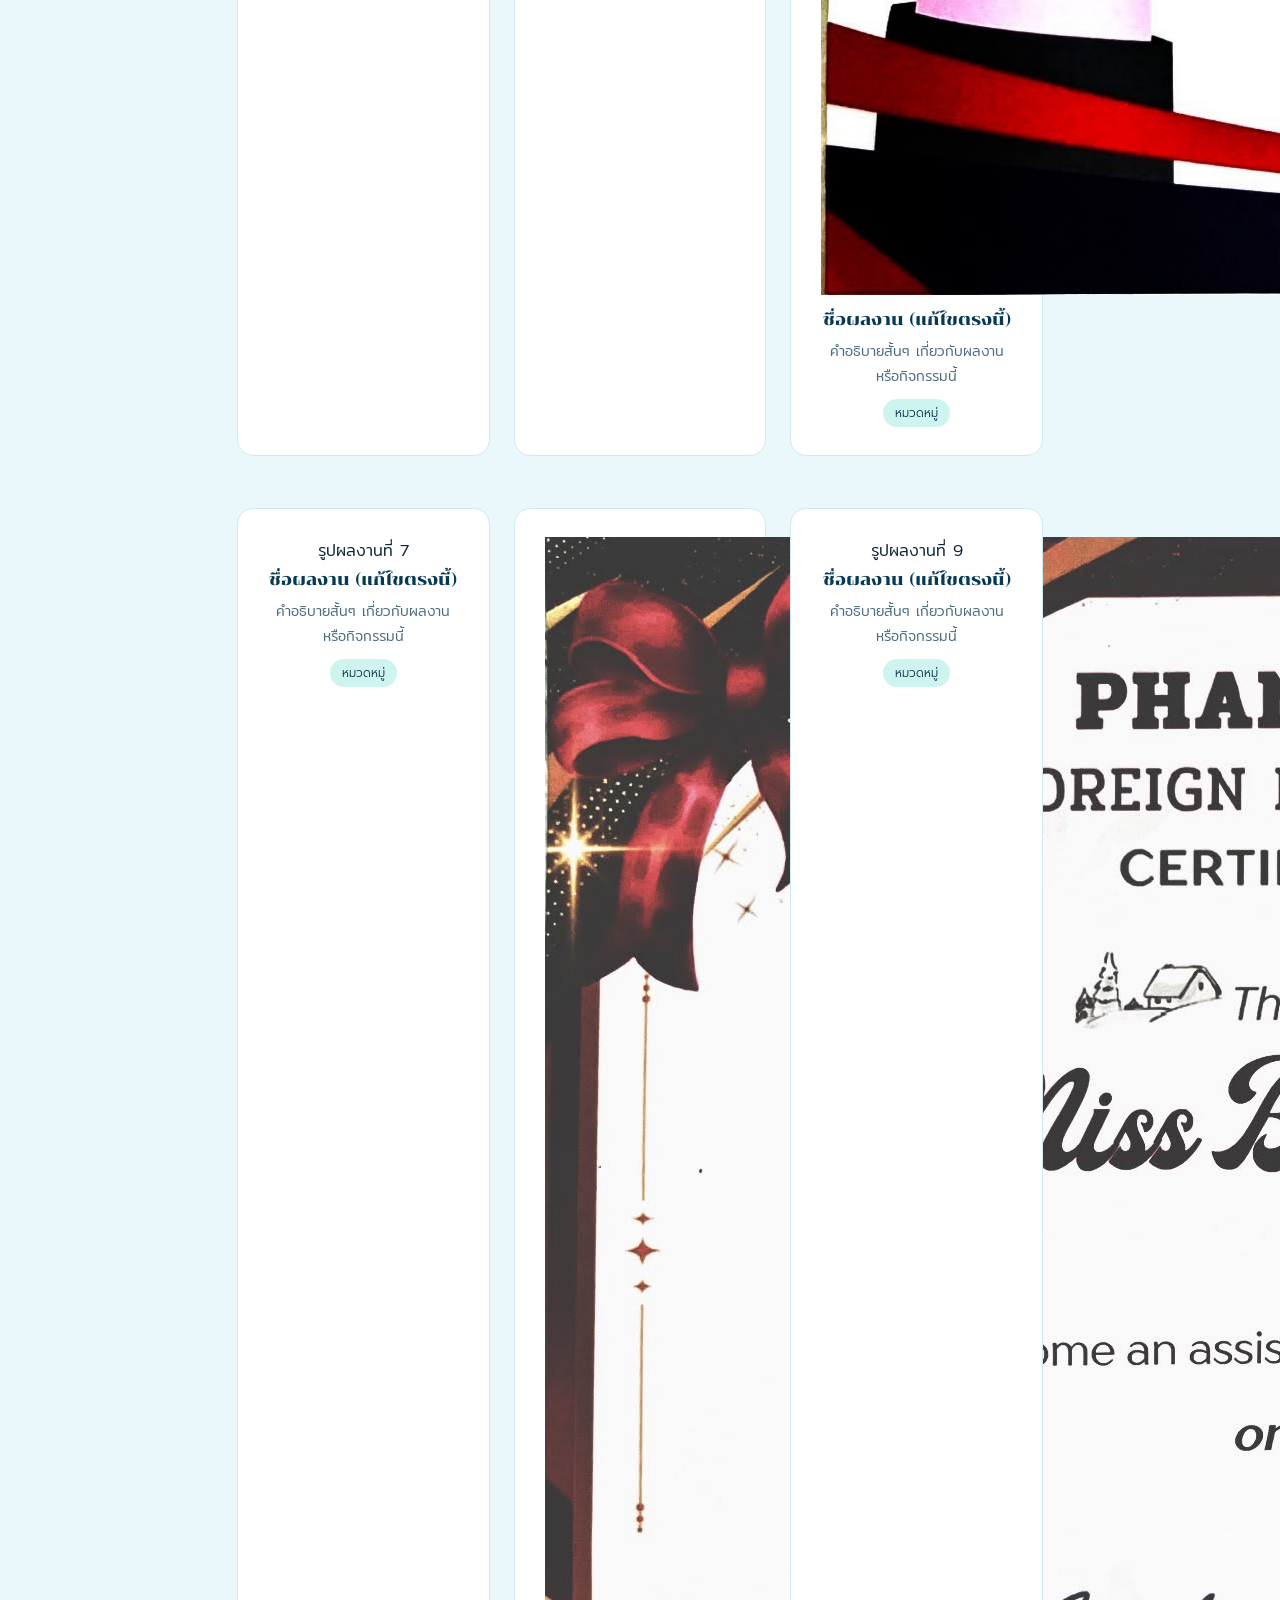
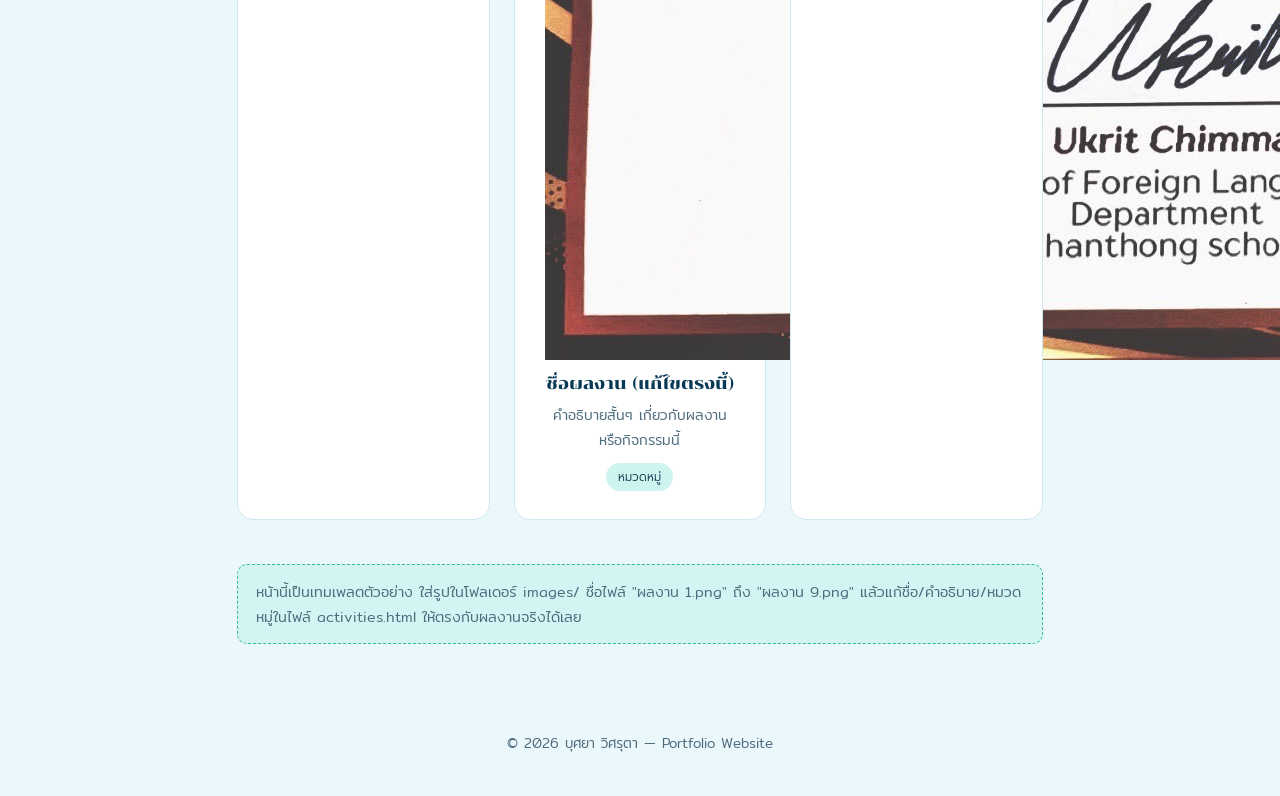
==== commit abcb23a7: "Update activities.html" ====
--- a/activities.html
+++ b/activities.html
@@ -34,8 +34,8 @@
     <!-- คัดลอกบล็อก .work-card ทั้งก้อนเพื่อเพิ่มผลงานใหม่ -->
 
     <div class="card work-card">
-      <div class="porthole">
-        <div class="porthole-inner">
+      <div class="frame">
+        <div class="frame-inner">
           <img src="images/ผลงาน 1.png" alt="ผลงานที่ 1" onerror="this.style.display='none'; this.nextElementSibling.style.display='flex';">
           <span style="display:none; align-items:center; justify-content:center; height:100%;">รูปผลงานที่ 1</span>
         </div>
@@ -46,8 +46,8 @@
     </div>
 
     <div class="card work-card">
-      <div class="porthole">
-        <div class="porthole-inner">
+      <div class="frame">
+        <div class="frame-inner">
           <img src="images/ผลงาน 2.png" alt="ผลงานที่ 2" onerror="this.style.display='none'; this.nextElementSibling.style.display='flex';">
           <span style="display:none; align-items:center; justify-content:center; height:100%;">รูปผลงานที่ 2</span>
         </div>
@@ -58,8 +58,8 @@
     </div>
 
     <div class="card work-card">
-      <div class="porthole">
-        <div class="porthole-inner">
+      <div class="frame">
+        <div class="frame-inner">
           <img src="images/ผลงาน 3.png" alt="ผลงานที่ 3" onerror="this.style.display='none'; this.nextElementSibling.style.display='flex';">
           <span style="display:none; align-items:center; justify-content:center; height:100%;">รูปผลงานที่ 3</span>
         </div>
@@ -70,8 +70,8 @@
     </div>
 
     <div class="card work-card">
-      <div class="porthole">
-        <div class="porthole-inner">
+      <div class="frame">
+        <div class="frame-inner">
           <img src="images/ผลงาน 4.png" alt="ผลงานที่ 4" onerror="this.style.display='none'; this.nextElementSibling.style.display='flex';">
           <span style="display:none; align-items:center; justify-content:center; height:100%;">รูปผลงานที่ 4</span>
         </div>
@@ -82,8 +82,8 @@
     </div>
 
     <div class="card work-card">
-      <div class="porthole">
-        <div class="porthole-inner">
+      <div class="frame">
+        <div class="frame-inner">
           <img src="images/ผลงาน 5.png" alt="ผลงานที่ 5" onerror="this.style.display='none'; this.nextElementSibling.style.display='flex';">
           <span style="display:none; align-items:center; justify-content:center; height:100%;">รูปผลงานที่ 5</span>
         </div>
@@ -94,8 +94,8 @@
     </div>
 
     <div class="card work-card">
-      <div class="porthole">
-        <div class="porthole-inner">
+      <div class="frame">
+        <div class="frame-inner">
           <img src="images/ผลงาน 6.png" alt="ผลงานที่ 6" onerror="this.style.display='none'; this.nextElementSibling.style.display='flex';">
           <span style="display:none; align-items:center; justify-content:center; height:100%;">รูปผลงานที่ 6</span>
         </div>
@@ -106,8 +106,8 @@
     </div>
 
     <div class="card work-card">
-      <div class="porthole">
-        <div class="porthole-inner">
+      <div class="frame">
+        <div class="frame-inner">
           <img src="images/ผลงาน 7.png" alt="ผลงานที่ 7" onerror="this.style.display='none'; this.nextElementSibling.style.display='flex';">
           <span style="display:none; align-items:center; justify-content:center; height:100%;">รูปผลงานที่ 7</span>
         </div>
@@ -118,8 +118,8 @@
     </div>
 
     <div class="card work-card">
-      <div class="porthole">
-        <div class="porthole-inner">
+      <div class="frame">
+        <div class="frame-inner">
           <img src="images/ผลงาน 8.png" alt="ผลงานที่ 8" onerror="this.style.display='none'; this.nextElementSibling.style.display='flex';">
           <span style="display:none; align-items:center; justify-content:center; height:100%;">รูปผลงานที่ 8</span>
         </div>
@@ -130,8 +130,8 @@
     </div>
 
     <div class="card work-card">
-      <div class="porthole">
-        <div class="porthole-inner">
+      <div class="frame">
+        <div class="frame-inner">
           <img src="images/ผลงาน 9.png" alt="ผลงานที่ 9" onerror="this.style.display='none'; this.nextElementSibling.style.display='flex';">
           <span style="display:none; align-items:center; justify-content:center; height:100%;">รูปผลงานที่ 9</span>
         </div>
@@ -140,6 +140,7 @@
       <p>คําอธิบายสั้นๆ เกี่ยวกับผลงานหรือกิจกรรมนี้</p>
       <span class="tag">หมวดหมู่</span>
     </div>
+
   </div>
 
   <div class="note" style="margin-top:22px;">
@@ -147,8 +148,11 @@
   </div>
 </main>
 
-<footer>&copy; 2026 กรเอก มหาโภคินวงษ์ — Portfolio Website</footer>
+<footer>&copy; 2026 บุศยา วิศรุตา — Portfolio Website</footer>
 
 <script src="script.js"></script>
 </body>
 </html>
+<script src="script.js"></script>
+</body>
+</html>
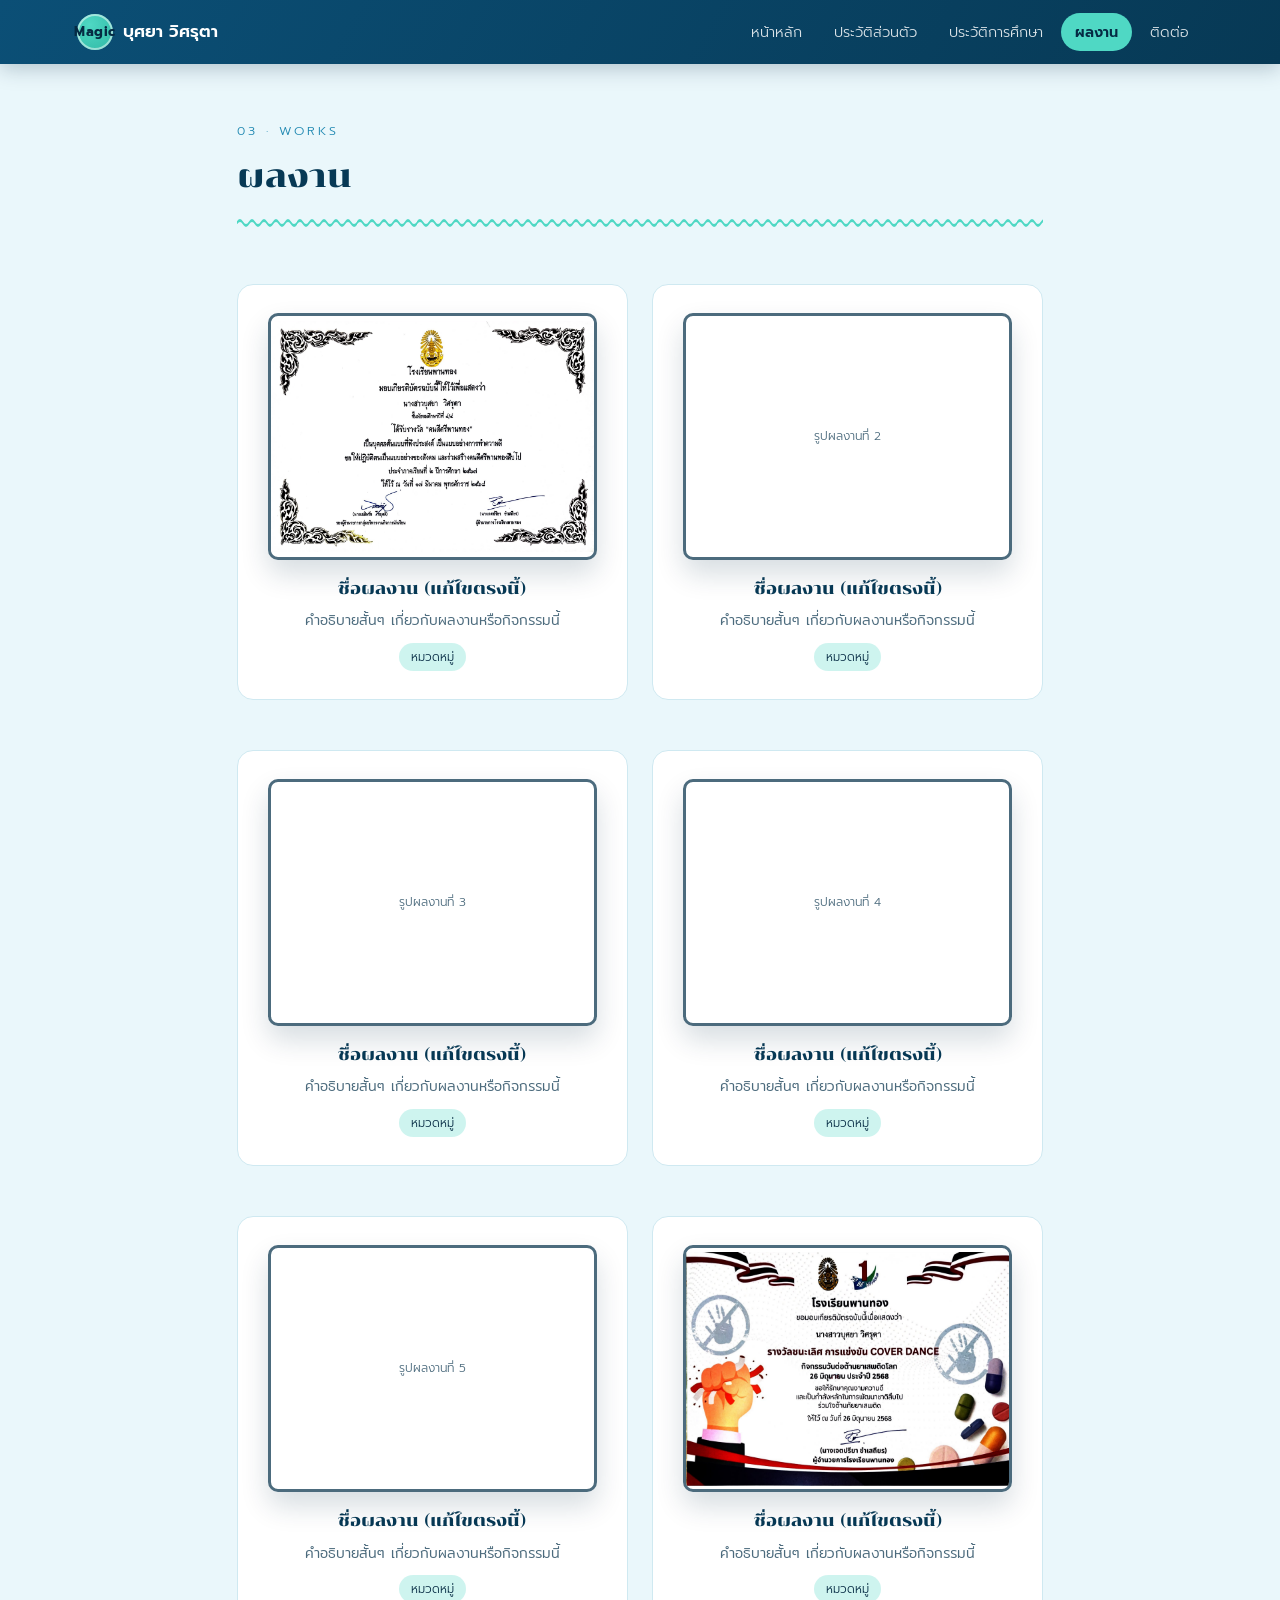
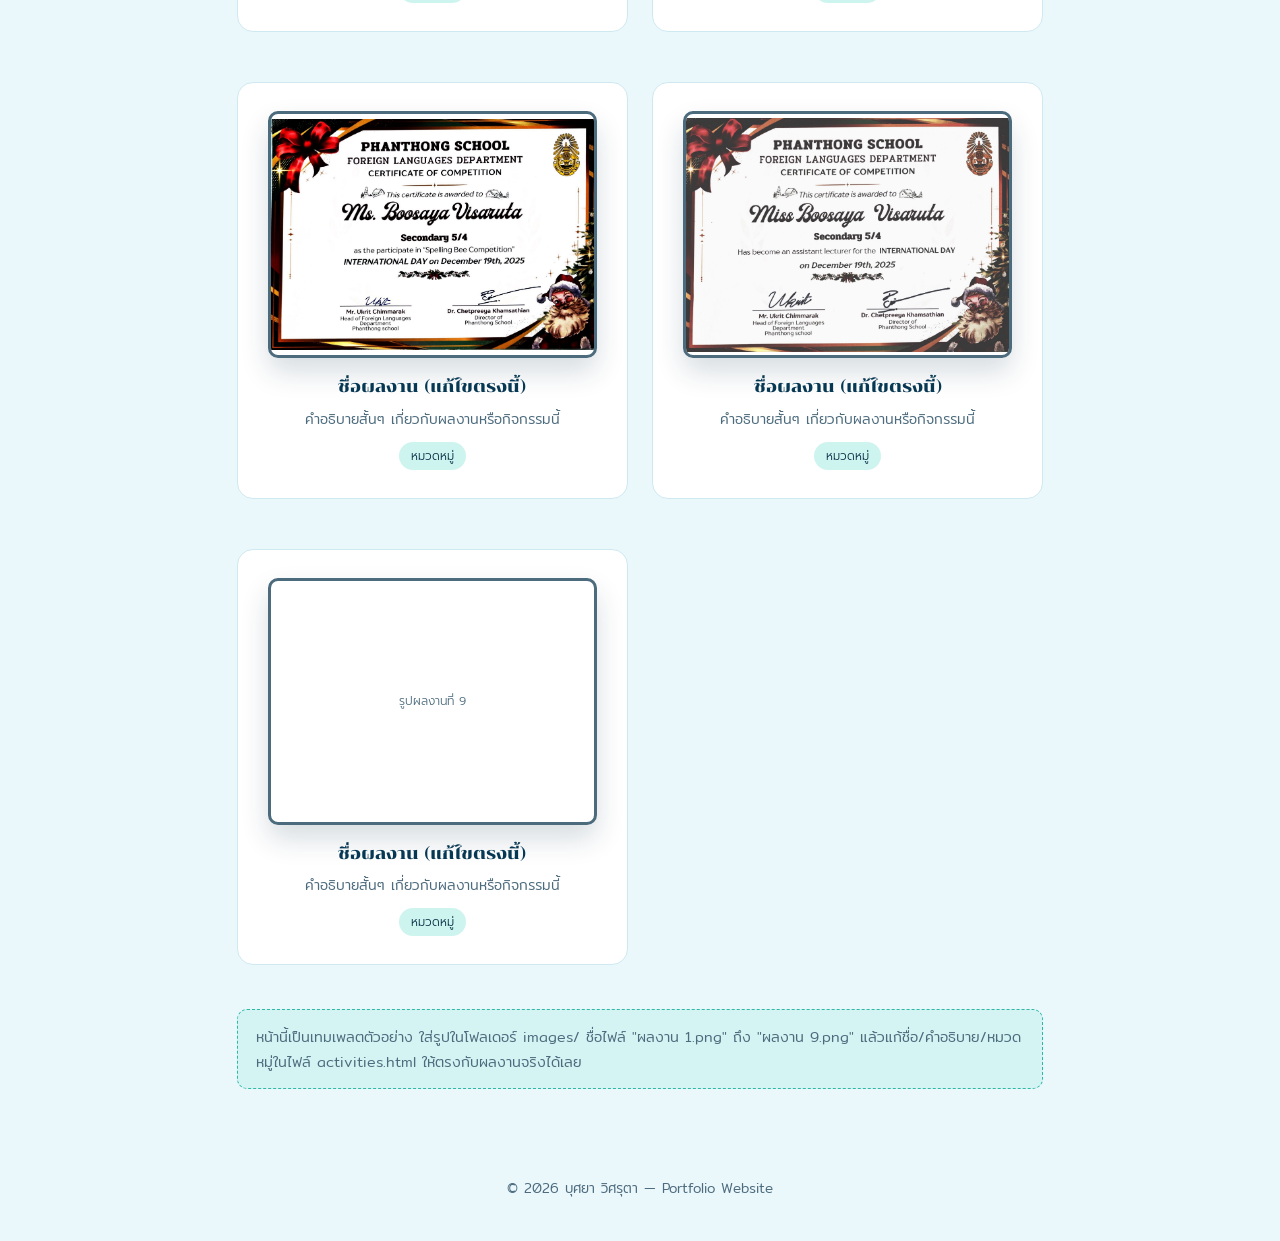
==== commit c112aabc: "Update activities.html" ====
--- a/activities.html
+++ b/activities.html
@@ -23,7 +23,7 @@
   </ul>
 </nav>
 
-<main>
+<main class="wide">
   <header class="page-header">
     <span class="eyebrow">03 · Works</span>
     <h1>ผลงาน</h1>
@@ -153,6 +153,3 @@
 <script src="script.js"></script>
 </body>
 </html>
-<script src="script.js"></script>
-</body>
-</html>
--- a/style.css
+++ b/style.css
@@ -454,11 +454,15 @@
 .timeline h3 { margin-top: 4px; font-size: 1.08rem; }
 .timeline p { color: var(--ink-soft); margin: 6px 0 0; font-size: 0.94rem; }
 
-/* ---------- Works / activities — porthole grid ---------- */
+/* ---------- Works / activities — 2-per-row certificate frames ---------- */
 .work-grid {
   display: grid;
-  grid-template-columns: repeat(auto-fit, minmax(220px, 1fr));
-  gap: 30px 24px;
+  grid-template-columns: repeat(2, 1fr);
+  gap: 28px 24px;
+}
+
+@media (max-width: 640px) {
+  .work-grid { grid-template-columns: 1fr; }
 }
 
 .work-card {
@@ -470,53 +474,41 @@
 
 .work-card.is-visible { opacity: 1; transform: translateY(0); }
 
-.porthole {
+.frame {
   width: 100%;
-  aspect-ratio: 1 / 1;
-  max-width: 210px;
+  aspect-ratio: 4 / 3;
   margin: 0 auto 14px;
-  border-radius: 50%;
-  background: radial-gradient(circle at 32% 28%, #eaf7fb, #9fd3e2 70%, #4C6B7D 100%);
-  padding: 10px;
-  box-shadow: 0 14px 28px rgba(5,42,67,0.22), inset 0 0 0 3px rgba(255,255,255,0.5);
-  position: relative;
-  transition: transform 0.3s;
-}
-
-.work-card:hover .porthole { transform: rotate(-3deg) scale(1.03); }
-
-.porthole-inner {
+  border-radius: 12px;
+  background: var(--foam);
+  box-shadow: 0 14px 28px rgba(5,42,67,0.16);
+  position: relative;
+  transition: transform 0.3s, box-shadow 0.3s;
+}
+
+.work-card:hover .frame { transform: translateY(-4px); box-shadow: 0 20px 36px rgba(5,42,67,0.22); }
+
+.frame-inner {
   width: 100%;
   height: 100%;
-  border-radius: 50%;
+  border-radius: 10px;
   overflow: hidden;
-  border: 4px solid var(--ocean-dark);
-  background: var(--foam);
+  border: 3px solid var(--ink-soft);
+  background: var(--card);
   display: flex;
   align-items: center;
   justify-content: center;
 }
 
-.porthole-inner img { width: 100%; height: 100%; object-fit: cover; }
-
-.porthole-inner span {
+/* object-fit: contain so certificate text never gets cropped */
+.frame-inner img { width: 100%; height: 100%; object-fit: contain; }
+
+.frame-inner span {
   font-family: 'Prompt', sans-serif;
   color: var(--ink-soft);
   font-size: 0.75rem;
-}
-
-/* rivets around the porthole rim */
-.porthole::before, .porthole::after {
-  content: '';
-  position: absolute;
-  width: 6px;
-  height: 6px;
-  border-radius: 50%;
-  background: #fff;
-  box-shadow: 0 0 0 2px var(--ocean-dark);
-}
-.porthole::before { top: 8px; left: 50%; transform: translateX(-50%); }
-.porthole::after   { bottom: 8px; left: 50%; transform: translateX(-50%); }
+  padding: 0 12px;
+  text-align: center;
+}
 
 .work-card h3 { font-size: 1.02rem; }
 .work-card p { color: var(--ink-soft); font-size: 0.88rem; margin: 6px 0 0; }
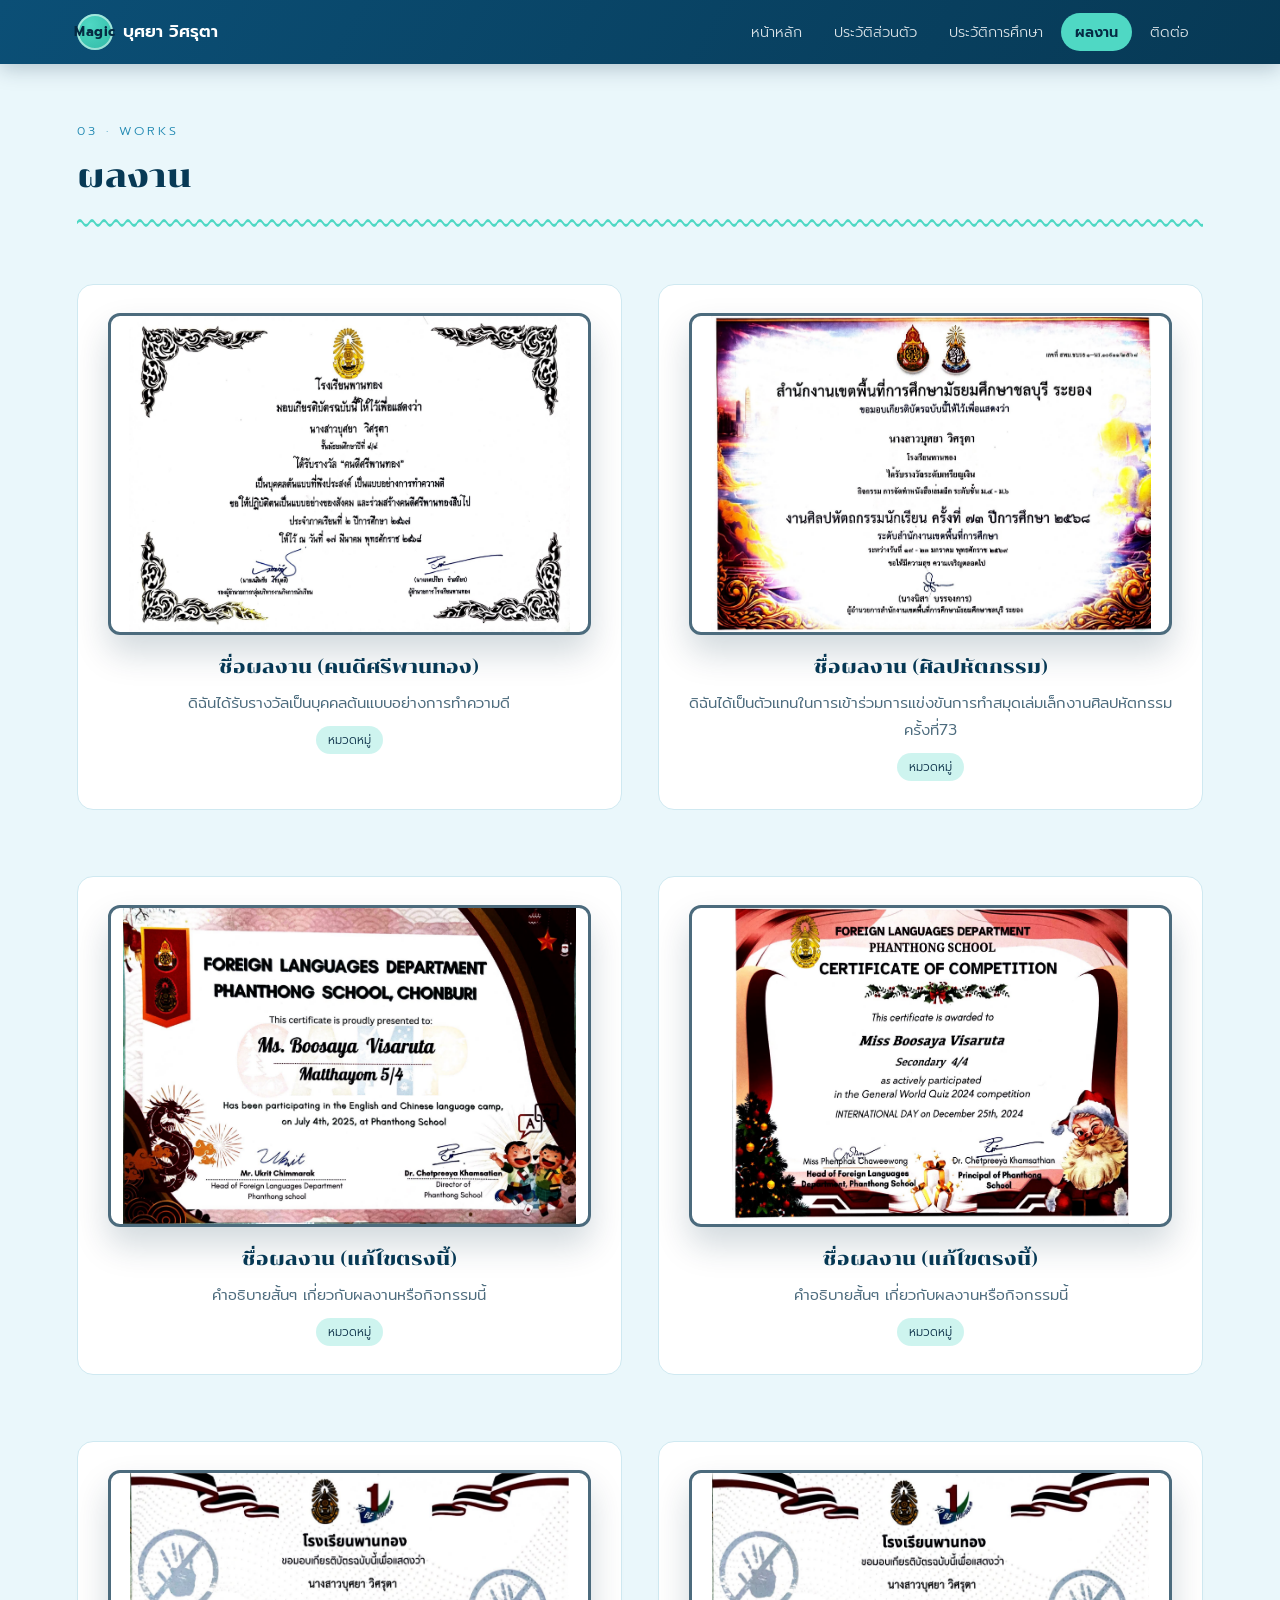
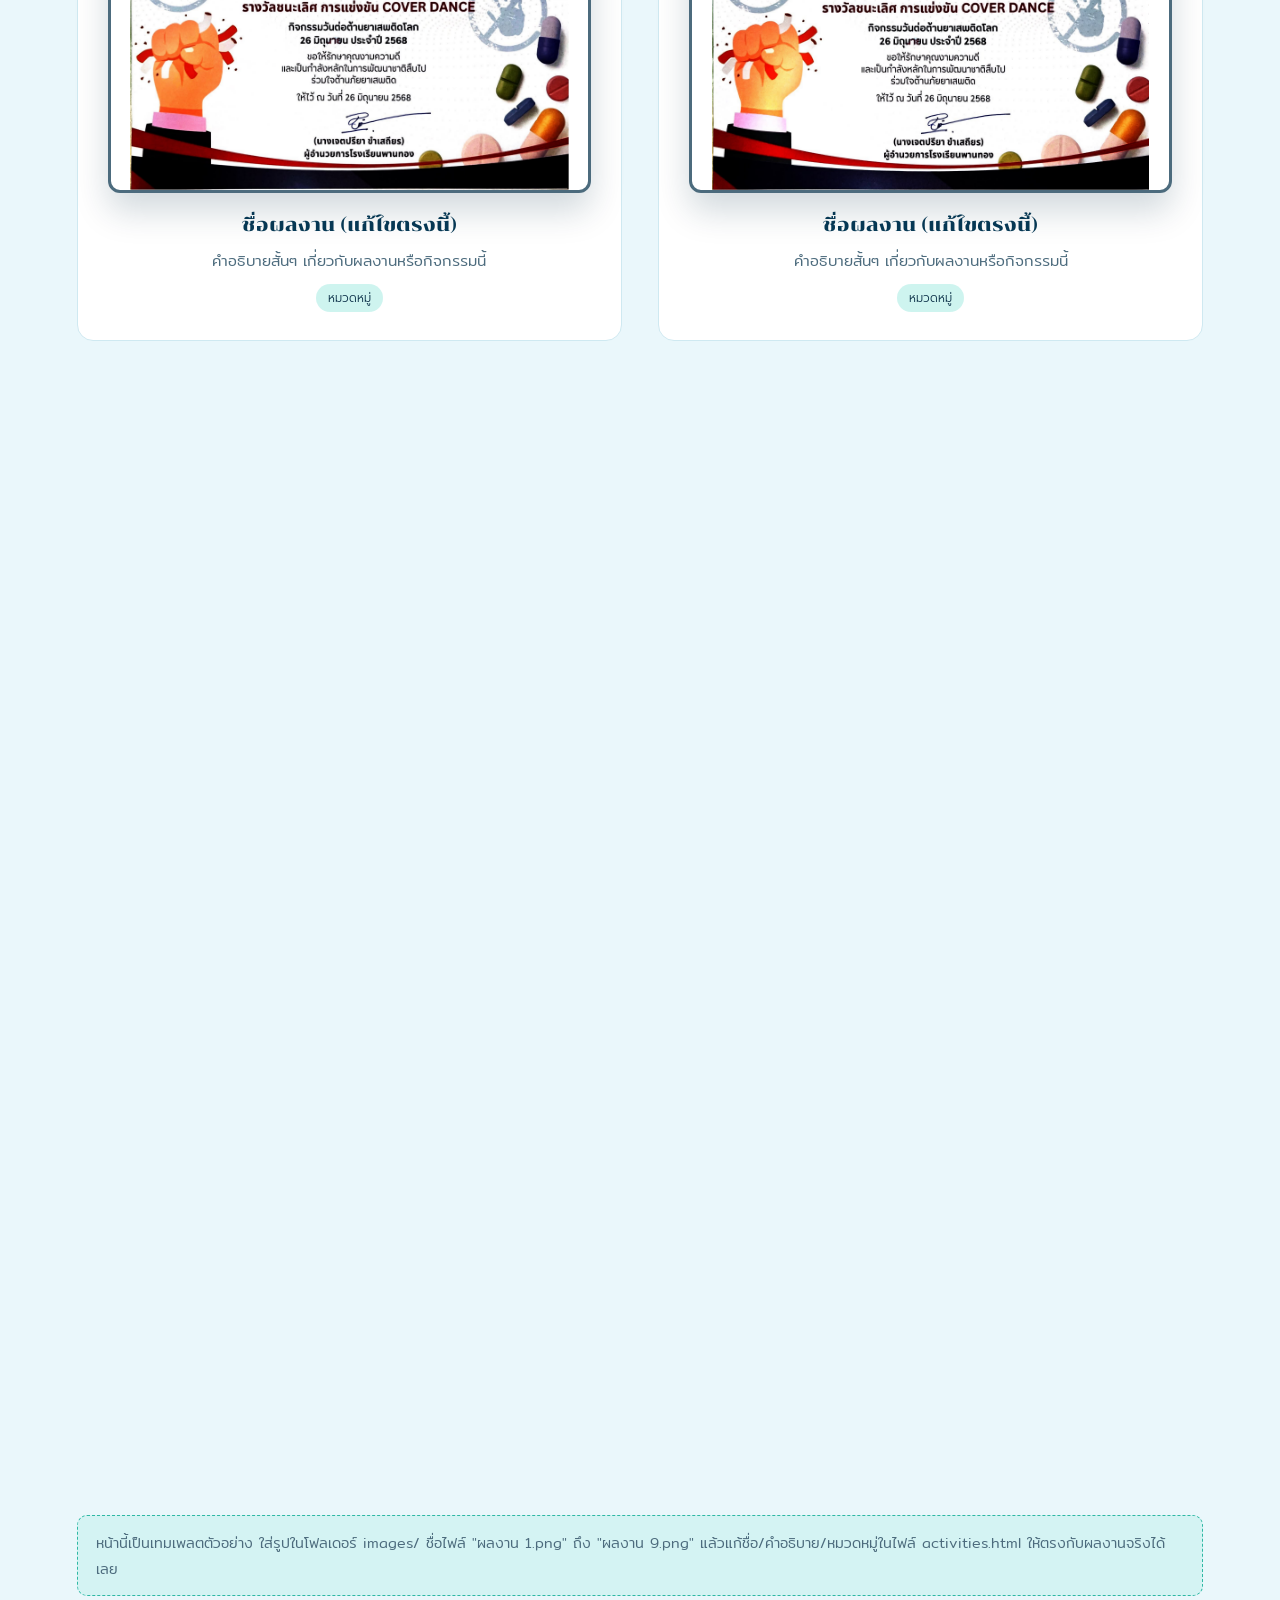
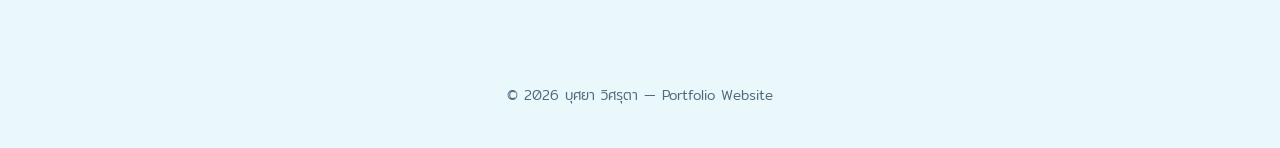
==== commit 217165b4: "Update activities.html" ====
--- a/activities.html
+++ b/activities.html
@@ -40,8 +40,8 @@
           <span style="display:none; align-items:center; justify-content:center; height:100%;">รูปผลงานที่ 1</span>
         </div>
       </div>
-      <h3>ชื่อผลงาน (แก้ไขตรงนี้)</h3>
-      <p>คําอธิบายสั้นๆ เกี่ยวกับผลงานหรือกิจกรรมนี้</p>
+      <h3>ชื่อผลงาน (คนดีศรีพานทอง)</h3>
+      <p>ดิฉันได้รับรางวัลเป็นบุคคลต้นแบบอย่างการทำความดี</p>
       <span class="tag">หมวดหมู่</span>
     </div>
 
@@ -52,8 +52,8 @@
           <span style="display:none; align-items:center; justify-content:center; height:100%;">รูปผลงานที่ 2</span>
         </div>
       </div>
-      <h3>ชื่อผลงาน (แก้ไขตรงนี้)</h3>
-      <p>คําอธิบายสั้นๆ เกี่ยวกับผลงานหรือกิจกรรมนี้</p>
+      <h3>ชื่อผลงาน (ศิลปหัตกรรม)</h3>
+      <p>ดิฉันได้เป็นตัวแทนในการเข้าร่วมการแข่งขันการทำสมุดเล่มเล็กงานศิลปหัตกรรมครั้งที่73</p>
       <span class="tag">หมวดหมู่</span>
     </div>
 
--- a/style.css
+++ b/style.css
@@ -142,6 +142,10 @@
   position: relative;
 }
 
+main.wide {
+  max-width: 1280px;
+}
+
 .page-header {
   margin-bottom: 40px;
   padding-bottom: 16px;
@@ -458,7 +462,7 @@
 .work-grid {
   display: grid;
   grid-template-columns: repeat(2, 1fr);
-  gap: 28px 24px;
+  gap: 44px 36px;
 }
 
 @media (max-width: 640px) {
@@ -476,21 +480,21 @@
 
 .frame {
   width: 100%;
-  aspect-ratio: 4 / 3;
-  margin: 0 auto 14px;
-  border-radius: 12px;
+  aspect-ratio: 3 / 2;
+  margin: 0 auto 16px;
+  border-radius: 14px;
   background: var(--foam);
-  box-shadow: 0 14px 28px rgba(5,42,67,0.16);
+  box-shadow: 0 18px 34px rgba(5,42,67,0.18);
   position: relative;
   transition: transform 0.3s, box-shadow 0.3s;
 }
 
-.work-card:hover .frame { transform: translateY(-4px); box-shadow: 0 20px 36px rgba(5,42,67,0.22); }
+.work-card:hover .frame { transform: translateY(-4px); box-shadow: 0 24px 42px rgba(5,42,67,0.24); }
 
 .frame-inner {
   width: 100%;
   height: 100%;
-  border-radius: 10px;
+  border-radius: 12px;
   overflow: hidden;
   border: 3px solid var(--ink-soft);
   background: var(--card);
@@ -510,8 +514,8 @@
   text-align: center;
 }
 
-.work-card h3 { font-size: 1.02rem; }
-.work-card p { color: var(--ink-soft); font-size: 0.88rem; margin: 6px 0 0; }
+.work-card h3 { font-size: 1.15rem; }
+.work-card p { color: var(--ink-soft); font-size: 0.96rem; margin: 6px 0 0; }
 .work-card .tag {
   display: inline-block;
   margin-top: 10px;
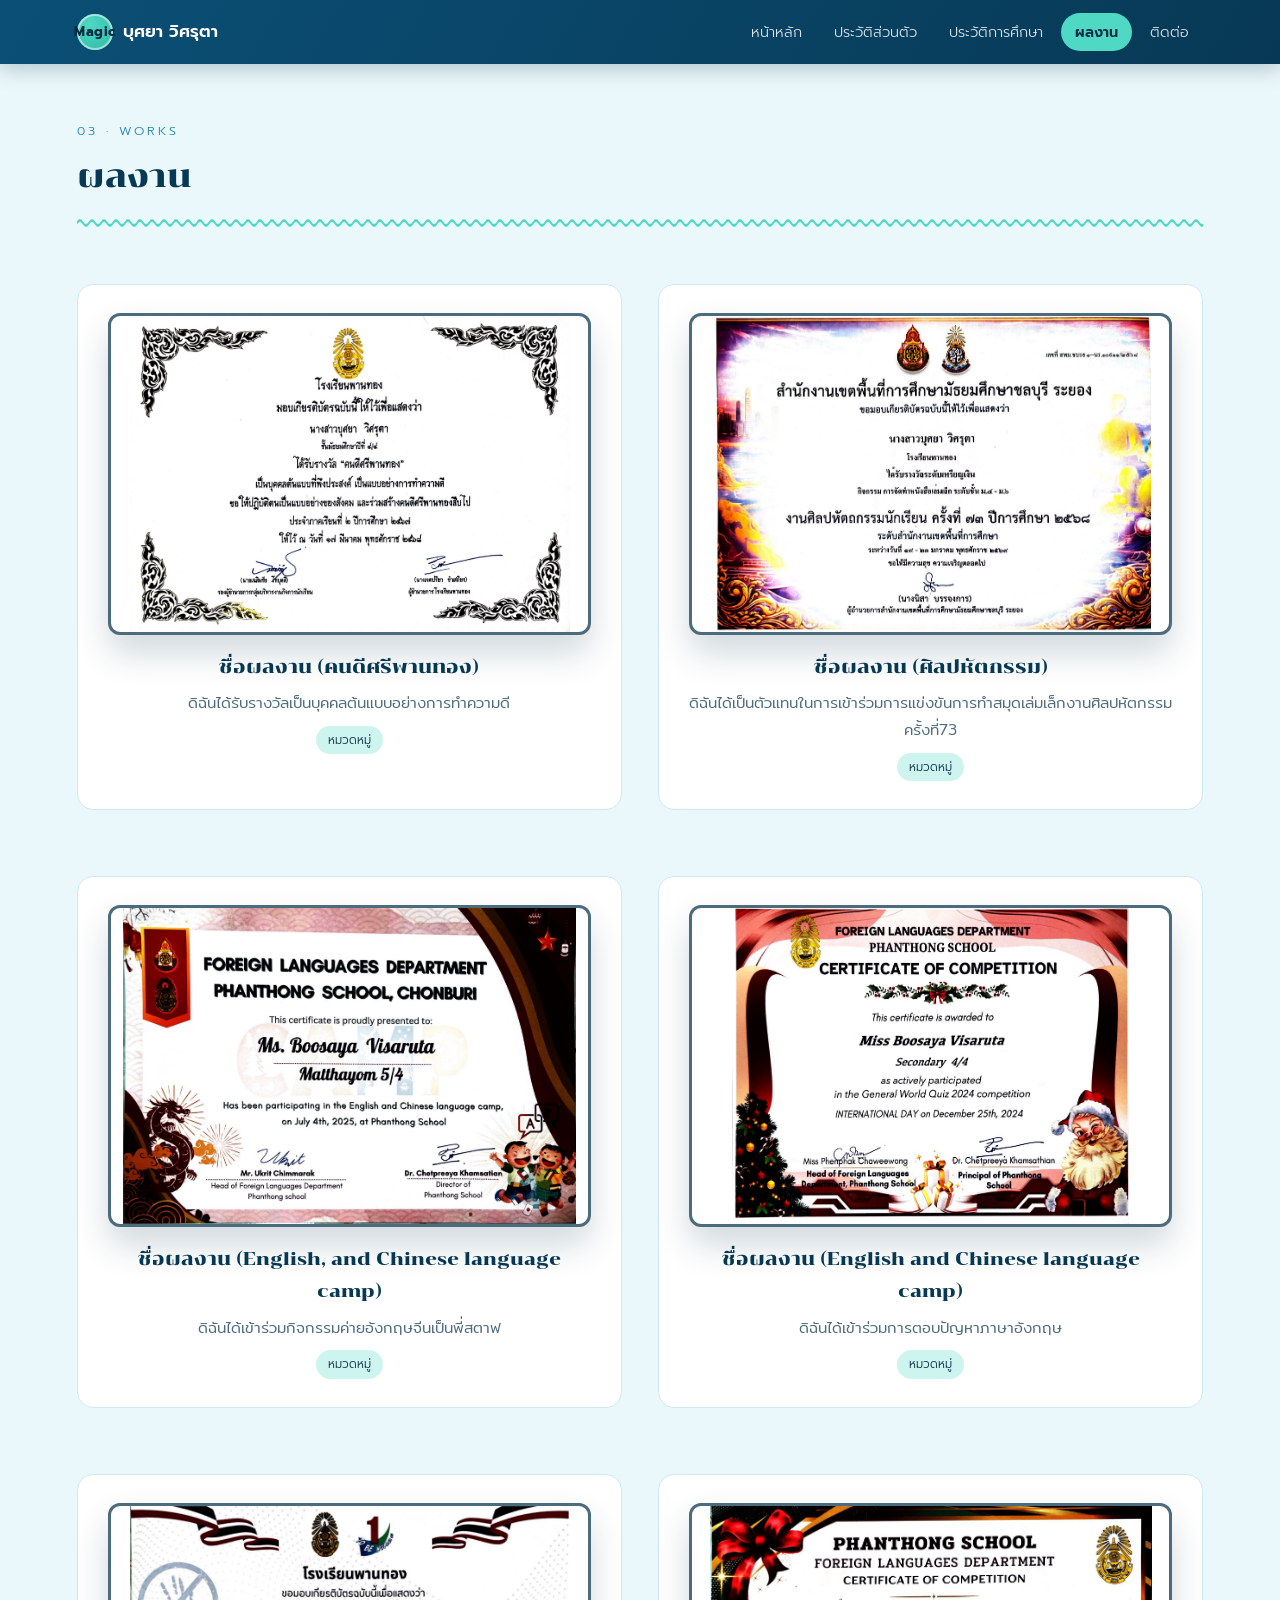
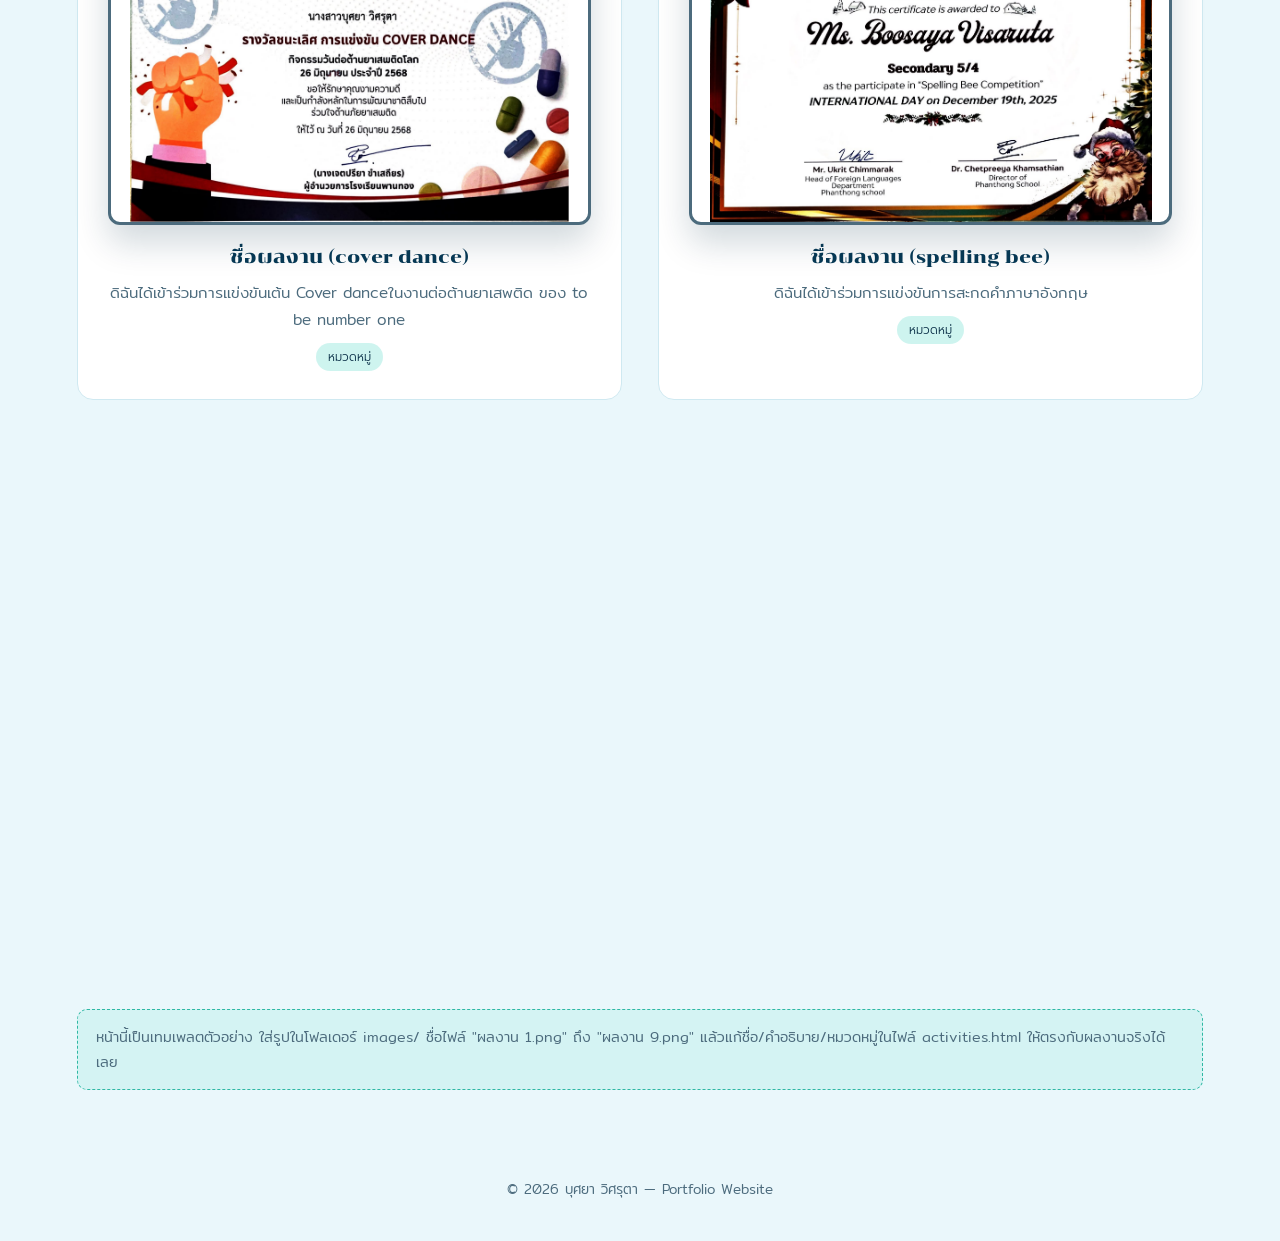
==== commit ca6254c7: "Update activities.html" ====
--- a/activities.html
+++ b/activities.html
@@ -64,8 +64,8 @@
           <span style="display:none; align-items:center; justify-content:center; height:100%;">รูปผลงานที่ 3</span>
         </div>
       </div>
-      <h3>ชื่อผลงาน (แก้ไขตรงนี้)</h3>
-      <p>คําอธิบายสั้นๆ เกี่ยวกับผลงานหรือกิจกรรมนี้</p>
+      <h3>ชื่อผลงาน (English, and Chinese language camp)</h3>
+      <p> ดิฉันได้เข้าร่วมกิจกรรมค่ายอังกฤษจีนเป็นพี่สตาฟ</p>
       <span class="tag">หมวดหมู่</span>
     </div>
 
@@ -76,8 +76,8 @@
           <span style="display:none; align-items:center; justify-content:center; height:100%;">รูปผลงานที่ 4</span>
         </div>
       </div>
-      <h3>ชื่อผลงาน (แก้ไขตรงนี้)</h3>
-      <p>คําอธิบายสั้นๆ เกี่ยวกับผลงานหรือกิจกรรมนี้</p>
+      <h3>ชื่อผลงาน (English and Chinese language camp)</h3>
+      <p> ดิฉันได้เข้าร่วมการตอบปัญหาภาษาอังกฤษ</p>
       <span class="tag">หมวดหมู่</span>
     </div>
 
@@ -88,20 +88,8 @@
           <span style="display:none; align-items:center; justify-content:center; height:100%;">รูปผลงานที่ 5</span>
         </div>
       </div>
-      <h3>ชื่อผลงาน (แก้ไขตรงนี้)</h3>
-      <p>คําอธิบายสั้นๆ เกี่ยวกับผลงานหรือกิจกรรมนี้</p>
-      <span class="tag">หมวดหมู่</span>
-    </div>
-
-    <div class="card work-card">
-      <div class="frame">
-        <div class="frame-inner">
-          <img src="images/ผลงาน 6.png" alt="ผลงานที่ 6" onerror="this.style.display='none'; this.nextElementSibling.style.display='flex';">
-          <span style="display:none; align-items:center; justify-content:center; height:100%;">รูปผลงานที่ 6</span>
-        </div>
-      </div>
-      <h3>ชื่อผลงาน (แก้ไขตรงนี้)</h3>
-      <p>คําอธิบายสั้นๆ เกี่ยวกับผลงานหรือกิจกรรมนี้</p>
+      <h3>ชื่อผลงาน (cover dance)</h3>
+      <p> ดิฉันได้เข้าร่วมการแข่งขันเต้น Cover danceในงานต่อต้านยาเสพติด ของ to be number one</p>
       <span class="tag">หมวดหมู่</span>
     </div>
 
@@ -112,8 +100,8 @@
           <span style="display:none; align-items:center; justify-content:center; height:100%;">รูปผลงานที่ 7</span>
         </div>
       </div>
-      <h3>ชื่อผลงาน (แก้ไขตรงนี้)</h3>
-      <p>คําอธิบายสั้นๆ เกี่ยวกับผลงานหรือกิจกรรมนี้</p>
+      <h3>ชื่อผลงาน (spelling bee)</h3>
+      <p> ดิฉันได้เข้าร่วมการแข่งขันการสะกดคำภาษาอังกฤษ </p>
       <span class="tag">หมวดหมู่</span>
     </div>
 
@@ -124,8 +112,8 @@
           <span style="display:none; align-items:center; justify-content:center; height:100%;">รูปผลงานที่ 8</span>
         </div>
       </div>
-      <h3>ชื่อผลงาน (แก้ไขตรงนี้)</h3>
-      <p>คําอธิบายสั้นๆ เกี่ยวกับผลงานหรือกิจกรรมนี้</p>
+      <h3>ชื่อผลงาน (international Day)</h3>
+      <p> ดิฉันได้เป็นพิธีกรในวันงาน international day</p>
       <span class="tag">หมวดหมู่</span>
     </div>
 
@@ -136,8 +124,8 @@
           <span style="display:none; align-items:center; justify-content:center; height:100%;">รูปผลงานที่ 9</span>
         </div>
       </div>
-      <h3>ชื่อผลงาน (แก้ไขตรงนี้)</h3>
-      <p>คําอธิบายสั้นๆ เกี่ยวกับผลงานหรือกิจกรรมนี้</p>
+      <h3>ชื่อผลงาน (reading and speaking skills)</h3>
+      <p> ดิฉันได้เข้าร่วมการแข่งขันการอ่านภาษาอังกฤษ </p>
       <span class="tag">หมวดหมู่</span>
     </div>
 
